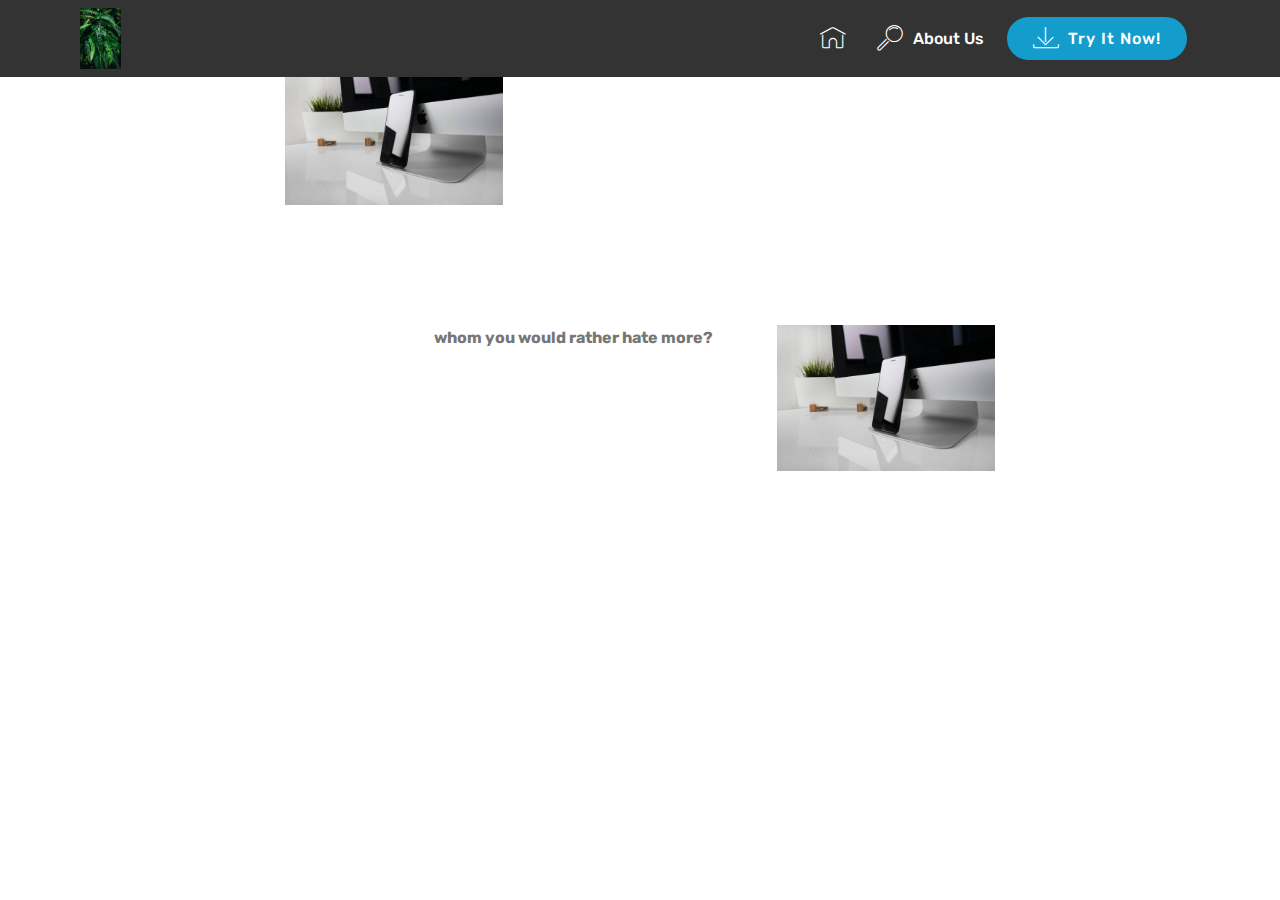
==== page1.html @ 234a2d80 "ljh" ====
<!DOCTYPE html>
<html >
<head>
  <!-- Site made with Mobirise Website Builder v4.7.2, https://mobirise.com -->
  <meta charset="UTF-8">
  <meta http-equiv="X-UA-Compatible" content="IE=edge">
  <meta name="generator" content="Mobirise v4.7.2, mobirise.com">
  <meta name="viewport" content="width=device-width, initial-scale=1, minimum-scale=1">
  <link rel="shortcut icon" href="assets/images/logo2.png" type="image/x-icon">
  <meta name="description" content="Site Builder Description">
  <title>Articles</title>
  <link rel="stylesheet" href="assets/web/assets/mobirise-icons/mobirise-icons.css">
  <link rel="stylesheet" href="assets/tether/tether.min.css">
  <link rel="stylesheet" href="assets/bootstrap/css/bootstrap.min.css">
  <link rel="stylesheet" href="assets/bootstrap/css/bootstrap-grid.min.css">
  <link rel="stylesheet" href="assets/bootstrap/css/bootstrap-reboot.min.css">
  <link rel="stylesheet" href="assets/dropdown/css/style.css">
  <link rel="stylesheet" href="assets/theme/css/style.css">
  <link rel="stylesheet" href="assets/mobirise/css/mbr-additional.css" type="text/css">
  
  
  
</head>
<body>
  <section class="menu cid-qRSPcyghIO" once="menu" id="menu1-l">

    

    <nav class="navbar navbar-expand beta-menu navbar-dropdown align-items-center navbar-fixed-top navbar-toggleable-sm">
        <button class="navbar-toggler navbar-toggler-right" type="button" data-toggle="collapse" data-target="#navbarSupportedContent" aria-controls="navbarSupportedContent" aria-expanded="false" aria-label="Toggle navigation">
            <div class="hamburger">
                <span></span>
                <span></span>
                <span></span>
                <span></span>
            </div>
        </button>
        <div class="menu-logo">
            <div class="navbar-brand">
                <span class="navbar-logo">
                    <a href="index.html">
                         <img src="assets/images/mbr-122x183.jpg" alt="Mobirise" title="" style="height: 3.8rem;">
                    </a>
                </span>
                <span class="navbar-caption-wrap"><a class="navbar-caption text-white display-4" href="https://mobirise.com"></a></span>
            </div>
        </div>
        <div class="collapse navbar-collapse" id="navbarSupportedContent">
            <ul class="navbar-nav nav-dropdown" data-app-modern-menu="true"><li class="nav-item">
                    <a class="nav-link link text-white display-4" href="https://mobirise.com">
                        <span class="mbri-home mbr-iconfont mbr-iconfont-btn"></span></a>
                </li>
                <li class="nav-item">
                    <a class="nav-link link text-white display-4" href="https://mobirise.com">
                        <span class="mbri-search mbr-iconfont mbr-iconfont-btn"></span>
                        About Us
                    </a>
                </li></ul>
            <div class="navbar-buttons mbr-section-btn"><a class="btn btn-sm btn-primary display-4" href="https://mobirise.com">
                    <span class="mbri-save mbr-iconfont mbr-iconfont-btn "></span>
                    Try It Now!
                </a></div>
        </div>
    </nav>
</section>

<section class="engine"><a href="https://mobirise.me/j">website templates</a></section><section class="mbr-section content6 cid-qRWNiUlGW6" id="content6-o">
    
     
    
    <div class="container">
        <div class="media-container-row">
            <div class="col-12 col-md-8">
                <div class="media-container-row">
                    <div class="mbr-figure" style="width: 60%;">
                      <img src="assets/images/01.jpg" alt="Mobirise">  
                    </div>
                    <div class="media-content">
                        <div class="mbr-section-text">
                            <p class="mbr-text mb-0 mbr-fonts-style display-7"></p>
                        </div>
                    </div>
                </div>
            </div>
        </div>
    </div>
</section>

<section class="mbr-section content7 cid-qRWNzoYTnp" id="content7-p">
          
    

    <div class="container">
        <div class="media-container-row">
            <div class="col-12 col-md-8">
                <div class="media-container-row">
                    <div class="media-content">
                        <div class="mbr-section-text">
                            <p class="mbr-text align-right mb-0 mbr-fonts-style display-7"><strong>whom you would rather hate more?</strong></p>
                        </div>
                    </div>
                    <div class="mbr-figure" style="width: 60%;">
                     <img src="assets/images/011.jpg" alt="Mobirise" title="">  
                    </div>
                </div>
            </div>
        </div>
    </div>
</section>


  <script src="assets/web/assets/jquery/jquery.min.js"></script>
  <script src="assets/popper/popper.min.js"></script>
  <script src="assets/tether/tether.min.js"></script>
  <script src="assets/bootstrap/js/bootstrap.min.js"></script>
  <script src="assets/smoothscroll/smooth-scroll.js"></script>
  <script src="assets/dropdown/js/script.min.js"></script>
  <script src="assets/touchswipe/jquery.touch-swipe.min.js"></script>
  <script src="assets/theme/js/script.js"></script>
  
  
</body>
</html>
---- assets/web/assets/mobirise-icons/mobirise-icons.css ----
@font-face {
  font-family: 'MobiriseIcons';
  src:  url('mobirise-icons.eot?spat4u');
  src:  url('mobirise-icons.eot?spat4u#iefix') format('embedded-opentype'),
    url('mobirise-icons.ttf?spat4u') format('truetype'),
    url('mobirise-icons.woff?spat4u') format('woff'),
    url('mobirise-icons.svg?spat4u#MobiriseIcons') format('svg');
  font-weight: normal;
  font-style: normal;
}

[class^="mbri-"], [class*=" mbri-"] {
  /* use !important to prevent issues with browser extensions that change fonts */
  font-family: MobiriseIcons !important;
  speak: none;
  font-style: normal;
  font-weight: normal;
  font-variant: normal;
  text-transform: none;
  line-height: 1;

  /* Better Font Rendering =========== */
  -webkit-font-smoothing: antialiased;
  -moz-osx-font-smoothing: grayscale;
}

.mbri-add-submenu:before {
  content: "\e900";
}
.mbri-alert:before {
  content: "\e901";
}
.mbri-align-center:before {
  content: "\e902";
}
.mbri-align-justify:before {
  content: "\e903";
}
.mbri-align-left:before {
  content: "\e904";
}
.mbri-align-right:before {
  content: "\e905";
}
.mbri-android:before {
  content: "\e906";
}
.mbri-apple:before {
  content: "\e907";
}
.mbri-arrow-down:before {
  content: "\e908";
}
.mbri-arrow-next:before {
  content: "\e909";
}
.mbri-arrow-prev:before {
  content: "\e90a";
}
.mbri-arrow-up:before {
  content: "\e90b";
}
.mbri-bold:before {
  content: "\e90c";
}
.mbri-bookmark:before {
  content: "\e90d";
}
.mbri-bootstrap:before {
  content: "\e90e";
}
.mbri-briefcase:before {
  content: "\e90f";
}
.mbri-browse:before {
  content: "\e910";
}
.mbri-bulleted-list:before {
  content: "\e911";
}
.mbri-calendar:before {
  content: "\e912";
}
.mbri-camera:before {
  content: "\e913";
}
.mbri-cart-add:before {
  content: "\e914";
}
.mbri-cart-full:before {
  content: "\e915";
}
.mbri-cash:before {
  content: "\e916";
}
.mbri-change-style:before {
  content: "\e917";
}
.mbri-chat:before {
  content: "\e918";
}
.mbri-clock:before {
  content: "\e919";
}
.mbri-close:before {
  content: "\e91a";
}
.mbri-cloud:before {
  content: "\e91b";
}
.mbri-code:before {
  content: "\e91c";
}
.mbri-contact-form:before {
  content: "\e91d";
}
.mbri-credit-card:before {
  content: "\e91e";
}
.mbri-cursor-click:before {
  content: "\e91f";
}
.mbri-cust-feedback:before {
  content: "\e920";
}
.mbri-database:before {
  content: "\e921";
}
.mbri-delivery:before {
  content: "\e922";
}
.mbri-desktop:before {
  content: "\e923";
}
.mbri-devices:before {
  content: "\e924";
}
.mbri-down:before {
  content: "\e925";
}
.mbri-download:before {
  content: "\e989";
}
.mbri-drag-n-drop:before {
  content: "\e927";
}
.mbri-drag-n-drop2:before {
  content: "\e928";
}
.mbri-edit:before {
  content: "\e929";
}
.mbri-edit2:before {
  content: "\e92a";
}
.mbri-error:before {
  content: "\e92b";
}
.mbri-extension:before {
  content: "\e92c";
}
.mbri-features:before {
  content: "\e92d";
}
.mbri-file:before {
  content: "\e92e";
}
.mbri-flag:before {
  content: "\e92f";
}
.mbri-folder:before {
  content: "\e930";
}
.mbri-gift:before {
  content: "\e931";
}
.mbri-github:before {
  content: "\e932";
}
.mbri-globe:before {
  content: "\e933";
}
.mbri-globe-2:before {
  content: "\e934";
}
.mbri-growing-chart:before {
  content: "\e935";
}
.mbri-hearth:before {
  content: "\e936";
}
.mbri-help:before {
  content: "\e937";
}
.mbri-home:before {
  content: "\e938";
}
.mbri-hot-cup:before {
  content: "\e939";
}
.mbri-idea:before {
  content: "\e93a";
}
.mbri-image-gallery:before {
  content: "\e93b";
}
.mbri-image-slider:before {
  content: "\e93c";
}
.mbri-info:before {
  content: "\e93d";
}
.mbri-italic:before {
  content: "\e93e";
}
.mbri-key:before {
  content: "\e93f";
}
.mbri-laptop:before {
  content: "\e940";
}
.mbri-layers:before {
  content: "\e941";
}
.mbri-left-right:before {
  content: "\e942";
}
.mbri-left:before {
  content: "\e943";
}
.mbri-letter:before {
  content: "\e944";
}
.mbri-like:before {
  content: "\e945";
}
.mbri-link:before {
  content: "\e946";
}
.mbri-lock:before {
  content: "\e947";
}
.mbri-login:before {
  content: "\e948";
}
.mbri-logout:before {
  content: "\e949";
}
.mbri-magic-stick:before {
  content: "\e94a";
}
.mbri-map-pin:before {
  content: "\e94b";
}
.mbri-menu:before {
  content: "\e94c";
}
.mbri-mobile:before {
  content: "\e94d";
}
.mbri-mobile2:before {
  content: "\e94e";
}
.mbri-mobirise:before {
  content: "\e94f";
}
.mbri-more-horizontal:before {
  content: "\e950";
}
.mbri-more-vertical:before {
  content: "\e951";
}
.mbri-music:before {
  content: "\e952";
}
.mbri-new-file:before {
  content: "\e953";
}
.mbri-numbered-list:before {
  content: "\e954";
}
.mbri-opened-folder:before {
  content: "\e955";
}
.mbri-pages:before {
  content: "\e956";
}
.mbri-paper-plane:before {
  content: "\e957";
}
.mbri-paperclip:before {
  content: "\e958";
}
.mbri-photo:before {
  content: "\e959";
}
.mbri-photos:before {
  content: "\e95a";
}
.mbri-pin:before {
  content: "\e95b";
}
.mbri-play:before {
  content: "\e95c";
}
.mbri-plus:before {
  content: "\e95d";
}
.mbri-preview:before {
  content: "\e95e";
}
.mbri-print:before {
  content: "\e95f";
}
.mbri-protect:before {
  content: "\e960";
}
.mbri-question:before {
  content: "\e961";
}
.mbri-quote-left:before {
  content: "\e962";
}
.mbri-quote-right:before {
  content: "\e963";
}
.mbri-refresh:before {
  content: "\e964";
}
.mbri-responsive:before {
  content: "\e965";
}
.mbri-right:before {
  content: "\e966";
}
.mbri-rocket:before {
  content: "\e967";
}
.mbri-sad-face:before {
  content: "\e968";
}
.mbri-sale:before {
  content: "\e969";
}
.mbri-save:before {
  content: "\e96a";
}
.mbri-search:before {
  content: "\e96b";
}
.mbri-setting:before {
  content: "\e96c";
}
.mbri-setting2:before {
  content: "\e96d";
}
.mbri-setting3:before {
  content: "\e96e";
}
.mbri-share:before {
  content: "\e96f";
}
.mbri-shopping-bag:before {
  content: "\e970";
}
.mbri-shopping-basket:before {
  content: "\e971";
}
.mbri-shopping-cart:before {
  content: "\e972";
}
.mbri-sites:before {
  content: "\e973";
}
.mbri-smile-face:before {
  content: "\e974";
}
.mbri-speed:before {
  content: "\e975";
}
.mbri-star:before {
  content: "\e976";
}
.mbri-success:before {
  content: "\e977";
}
.mbri-sun:before {
  content: "\e978";
}
.mbri-sun2:before {
  content: "\e979";
}
.mbri-tablet:before {
  content: "\e97a";
}
.mbri-tablet-vertical:before {
  content: "\e97b";
}
.mbri-target:before {
  content: "\e97c";
}
.mbri-timer:before {
  content: "\e97d";
}
.mbri-to-ftp:before {
  content: "\e97e";
}
.mbri-to-local-drive:before {
  content: "\e97f";
}
.mbri-touch-swipe:before {
  content: "\e980";
}
.mbri-touch:before {
  content: "\e981";
}
.mbri-trash:before {
  content: "\e982";
}
.mbri-underline:before {
  content: "\e983";
}
.mbri-unlink:before {
  content: "\e984";
}
.mbri-unlock:before {
  content: "\e985";
}
.mbri-up-down:before {
  content: "\e986";
}
.mbri-up:before {
  content: "\e987";
}
.mbri-update:before {
  content: "\e988";
}
.mbri-upload:before {
 content: "\e926"; 
}
.mbri-user:before {
  content: "\e98a";
}
.mbri-user2:before {
  content: "\e98b";
}
.mbri-users:before {
  content: "\e98c";
}
.mbri-video:before {
  content: "\e98d";
}
.mbri-video-play:before {
  content: "\e98e";
}
.mbri-watch:before {
  content: "\e98f";
}
.mbri-website-theme:before {
  content: "\e990";
}
.mbri-wifi:before {
  content: "\e991";
}
.mbri-windows:before {
  content: "\e992";
}
.mbri-zoom-out:before {
  content: "\e993";
}
.mbri-redo:before {
  content: "\e994";
}
.mbri-undo:before {
  content: "\e995";
}
---- assets/dropdown/css/style.css ----
.navbar-dropdown {
  left: 0;
  padding: 0;
  position: absolute;
  right: 0;
  top: 0;
  transition: all 0.45s ease;
  z-index: 1030;
  background: #282828; }
  .navbar-dropdown .navbar-logo {
    margin-right: 0.8rem;
    transition: margin 0.3s ease-in-out;
    vertical-align: middle; }
    .navbar-dropdown .navbar-logo img {
      height: 3.125rem;
      transition: all 0.3s ease-in-out; }
    .navbar-dropdown .navbar-logo.mbr-iconfont {
      font-size: 3.125rem;
      line-height: 3.125rem; }
  .navbar-dropdown .navbar-caption {
    font-weight: 700;
    white-space: normal;
    vertical-align: -4px;
    line-height: 3.125rem !important; }
    .navbar-dropdown .navbar-caption, .navbar-dropdown .navbar-caption:hover {
      color: inherit;
      text-decoration: none; }
  .navbar-dropdown .mbr-iconfont + .navbar-caption {
    vertical-align: -1px; }
  .navbar-dropdown.navbar-fixed-top {
    position: fixed; }
  .navbar-dropdown .navbar-brand span {
    vertical-align: -4px; }
  .navbar-dropdown.bg-color.transparent {
    background: none; }
  .navbar-dropdown.navbar-short .navbar-brand {
    padding: 0.625rem 0; }
    .navbar-dropdown.navbar-short .navbar-brand span {
      vertical-align: -1px; }
  .navbar-dropdown.navbar-short .navbar-caption {
    line-height: 2.375rem !important;
    vertical-align: -2px; }
  .navbar-dropdown.navbar-short .navbar-logo {
    margin-right: 0.5rem; }
    .navbar-dropdown.navbar-short .navbar-logo img {
      height: 2.375rem; }
    .navbar-dropdown.navbar-short .navbar-logo.mbr-iconfont {
      font-size: 2.375rem;
      line-height: 2.375rem; }
  .navbar-dropdown.navbar-short .mbr-table-cell {
    height: 3.625rem; }
  .navbar-dropdown .navbar-close {
    left: 0.6875rem;
    position: fixed;
    top: 0.75rem;
    z-index: 1000; }
  .navbar-dropdown .hamburger-icon {
    content: "";
    display: inline-block;
    vertical-align: middle;
    width: 16px;
    -webkit-box-shadow: 0 -6px 0 1px #282828,0 0 0 1px #282828,0 6px 0 1px #282828;
    -moz-box-shadow: 0 -6px 0 1px #282828,0 0 0 1px #282828,0 6px 0 1px #282828;
    box-shadow: 0 -6px 0 1px #282828,0 0 0 1px #282828,0 6px 0 1px #282828; }

.dropdown-menu .dropdown-toggle[data-toggle="dropdown-submenu"]::after {
  border-bottom: 0.35em solid transparent;
  border-left: 0.35em solid;
  border-right: 0;
  border-top: 0.35em solid transparent;
  margin-left: 0.3rem; }

.dropdown-menu .dropdown-item:focus {
  outline: 0; }

.nav-dropdown {
  font-size: 0.75rem;
  font-weight: 500;
  height: auto !important; }
  .nav-dropdown .nav-btn {
    padding-left: 1rem; }
  .nav-dropdown .link {
    margin: .667em 1.667em;
    font-weight: 500;
    padding: 0;
    transition: color .2s ease-in-out; }
    .nav-dropdown .link.dropdown-toggle {
      margin-right: 2.583em; }
      .nav-dropdown .link.dropdown-toggle::after {
        margin-left: .25rem;
        border-top: 0.35em solid;
        border-right: 0.35em solid transparent;
        border-left: 0.35em solid transparent;
        border-bottom: 0; }
      .nav-dropdown .link.dropdown-toggle[aria-expanded="true"] {
        margin: 0;
        padding: 0.667em 3.263em  0.667em 1.667em; }
  .nav-dropdown .link::after,
  .nav-dropdown .dropdown-item::after {
    color: inherit; }
  .nav-dropdown .btn {
    font-size: 0.75rem;
    font-weight: 700;
    letter-spacing: 0;
    margin-bottom: 0;
    padding-left: 1.25rem;
    padding-right: 1.25rem; }
  .nav-dropdown .dropdown-menu {
    border-radius: 0;
    border: 0;
    left: 0;
    margin: 0;
    padding-bottom: 1.25rem;
    padding-top: 1.25rem;
    position: relative; }
  .nav-dropdown .dropdown-submenu {
    margin-left: 0.125rem;
    top: 0; }
  .nav-dropdown .dropdown-item {
    font-weight: 500;
    line-height: 2;
    padding: 0.3846em 4.615em 0.3846em 1.5385em;
    position: relative;
    transition: color .2s ease-in-out, background-color .2s ease-in-out; }
    .nav-dropdown .dropdown-item::after {
      margin-top: -0.3077em;
      position: absolute;
      right: 1.1538em;
      top: 50%; }
    .nav-dropdown .dropdown-item:focus, .nav-dropdown .dropdown-item:hover {
      background: none; }

@media (max-width: 767px) {
  .nav-dropdown.navbar-toggleable-sm {
    bottom: 0;
    display: none;
    left: 0;
    overflow-x: hidden;
    position: fixed;
    top: 0;
    transform: translateX(-100%);
    -ms-transform: translateX(-100%);
    -webkit-transform: translateX(-100%);
    width: 18.75rem;
    z-index: 999; } }
.nav-dropdown.navbar-toggleable-xl {
  bottom: 0;
  display: none;
  left: 0;
  overflow-x: hidden;
  position: fixed;
  top: 0;
  transform: translateX(-100%);
  -ms-transform: translateX(-100%);
  -webkit-transform: translateX(-100%);
  width: 18.75rem;
  z-index: 999; }

.nav-dropdown-sm {
  display: block !important;
  overflow-x: hidden;
  overflow: auto;
  padding-top: 3.875rem; }
  .nav-dropdown-sm::after {
    content: "";
    display: block;
    height: 3rem;
    width: 100%; }
  .nav-dropdown-sm.collapse.in ~ .navbar-close {
    display: block !important; }
  .nav-dropdown-sm.collapsing, .nav-dropdown-sm.collapse.in {
    transform: translateX(0);
    -ms-transform: translateX(0);
    -webkit-transform: translateX(0);
    transition: all 0.25s ease-out;
    -webkit-transition: all 0.25s ease-out;
    background: #282828; }
  .nav-dropdown-sm.collapsing[aria-expanded="false"] {
    transform: translateX(-100%);
    -ms-transform: translateX(-100%);
    -webkit-transform: translateX(-100%); }
  .nav-dropdown-sm .nav-item {
    display: block;
    margin-left: 0 !important;
    padding-left: 0; }
  .nav-dropdown-sm .link,
  .nav-dropdown-sm .dropdown-item {
    border-top: 1px dotted rgba(255, 255, 255, 0.1);
    font-size: 0.8125rem;
    line-height: 1.6;
    margin: 0 !important;
    padding: 0.875rem 2.4rem 0.875rem 1.5625rem !important;
    position: relative;
    white-space: normal; }
    .nav-dropdown-sm .link:focus, .nav-dropdown-sm .link:hover,
    .nav-dropdown-sm .dropdown-item:focus,
    .nav-dropdown-sm .dropdown-item:hover {
      background: rgba(0, 0, 0, 0.2) !important;
      color: #c0a375; }
  .nav-dropdown-sm .nav-btn {
    position: relative;
    padding: 1.5625rem 1.5625rem 0 1.5625rem; }
    .nav-dropdown-sm .nav-btn::before {
      border-top: 1px dotted rgba(255, 255, 255, 0.1);
      content: "";
      left: 0;
      position: absolute;
      top: 0;
      width: 100%; }
    .nav-dropdown-sm .nav-btn + .nav-btn {
      padding-top: 0.625rem; }
      .nav-dropdown-sm .nav-btn + .nav-btn::before {
        display: none; }
  .nav-dropdown-sm .btn {
    padding: 0.625rem 0; }
  .nav-dropdown-sm .dropdown-toggle[data-toggle="dropdown-submenu"]::after {
    margin-left: .25rem;
    border-top: 0.35em solid;
    border-right: 0.35em solid transparent;
    border-left: 0.35em solid transparent;
    border-bottom: 0; }
  .nav-dropdown-sm .dropdown-toggle[data-toggle="dropdown-submenu"][aria-expanded="true"]::after {
    border-top: 0;
    border-right: 0.35em solid transparent;
    border-left: 0.35em solid transparent;
    border-bottom: 0.35em solid; }
  .nav-dropdown-sm .dropdown-menu {
    margin: 0;
    padding: 0;
    position: relative;
    top: 0;
    left: 0;
    width: 100%;
    border: 0;
    float: none;
    border-radius: 0;
    background: none; }
  .nav-dropdown-sm .dropdown-submenu {
    left: 100%;
    margin-left: 0.125rem;
    margin-top: -1.25rem;
    top: 0; }

.navbar-toggleable-sm .nav-dropdown .dropdown-menu {
  position: absolute; }

.navbar-toggleable-sm .nav-dropdown .dropdown-submenu {
  left: 100%;
  margin-left: 0.125rem;
  margin-top: -1.25rem;
  top: 0; }

.navbar-toggleable-sm.opened .nav-dropdown .dropdown-menu {
  position: relative; }

.navbar-toggleable-sm.opened .nav-dropdown .dropdown-submenu {
  left: 0;
  margin-left: 00rem;
  margin-top: 0rem;
  top: 0; }

.is-builder .nav-dropdown.collapsing {
  transition: none !important; }

/*# sourceMappingURL=style.css.map */
---- assets/theme/css/style.css ----
/*!
 * Mobirise v4 theme (https://mobirise.com/)
 * Copyright 2017 Mobirise
 */
section {
  background-color: #eeeeee; }

section,
.container,
.container-fluid {
  position: relative;
  word-wrap: break-word; }

a.mbr-iconfont:hover {
  text-decoration: none; }

.article .lead p, .article .lead ul, .article .lead ol, .article .lead pre, .article .lead blockquote {
  margin-bottom: 0; }

a {
  font-style: normal;
  font-weight: 400;
  cursor: pointer; }
  a, a:hover {
    text-decoration: none; }

figure {
  margin-bottom: 0; }

body {
  color: #232323; }

h1, h2, h3, h4, h5, h6,
.h1, .h2, .h3, .h4, .h5, .h6,
.display-1, .display-2, .display-3, .display-4 {
  line-height: 1;
  word-break: break-word;
  word-wrap: break-word; }

b, strong {
  font-weight: bold; }

blockquote {
  padding: 10px 0 10px 20px;
  position: relative;
  border-left: 2px solid;
  border-color: #ff3366; }

input:-webkit-autofill, input:-webkit-autofill:hover, input:-webkit-autofill:focus, input:-webkit-autofill:active {
  transition-delay: 9999s;
  transition-property: background-color, color; }

textarea[type="hidden"] {
  display: none; }

body {
  position: relative; }

section {
  background-position: 50% 50%;
  background-repeat: no-repeat;
  background-size: cover; }
  section .mbr-background-video,
  section .mbr-background-video-preview {
    position: absolute;
    bottom: 0;
    left: 0;
    right: 0;
    top: 0; }

.hidden {
  visibility: hidden; }

.mbr-z-index20 {
  z-index: 20; }

/*! Base colors */
.mbr-white {
  color: #ffffff; }

.mbr-black {
  color: #000000; }

.mbr-bg-white {
  background-color: #ffffff; }

.mbr-bg-black {
  background-color: #000000; }

/*! Text-aligns */
.align-left {
  text-align: left; }

.align-center {
  text-align: center; }

.align-right {
  text-align: right; }

@media (max-width: 767px) {
  .align-left, .align-center, .align-right, .mbr-section-btn, .mbr-section-title {
    text-align: center; } }
/*! Font-weight  */
.mbr-light {
  font-weight: 300; }

.mbr-regular {
  font-weight: 400; }

.mbr-semibold {
  font-weight: 500; }

.mbr-bold {
  font-weight: 700; }

/*! Media  */
.media-size-item {
  -webkit-flex: 1 1 auto;
  -moz-flex: 1 1 auto;
  -ms-flex: 1 1 auto;
  -o-flex: 1 1 auto;
  flex: 1 1 auto; }

.media-content {
  -webkit-flex-basis: 100%;
  flex-basis: 100%; }

.media-container-row {
  display: -ms-flexbox;
  display: -webkit-flex;
  display: flex;
  -webkit-flex-direction: row;
  -ms-flex-direction: row;
  flex-direction: row;
  -webkit-flex-wrap: wrap;
  -ms-flex-wrap: wrap;
  flex-wrap: wrap;
  -webkit-justify-content: center;
  -ms-flex-pack: center;
  justify-content: center;
  -webkit-align-content: center;
  -ms-flex-line-pack: center;
  align-content: center;
  -webkit-align-items: start;
  -ms-flex-align: start;
  align-items: start; }
  .media-container-row .media-size-item {
    width: 400px; }

.media-container-column {
  display: -ms-flexbox;
  display: -webkit-flex;
  display: flex;
  -webkit-flex-direction: column;
  -ms-flex-direction: column;
  flex-direction: column;
  -webkit-flex-wrap: wrap;
  -ms-flex-wrap: wrap;
  flex-wrap: wrap;
  -webkit-justify-content: center;
  -ms-flex-pack: center;
  justify-content: center;
  -webkit-align-content: center;
  -ms-flex-line-pack: center;
  align-content: center;
  -webkit-align-items: stretch;
  -ms-flex-align: stretch;
  align-items: stretch; }
  .media-container-column > * {
    width: 100%; }

@media (min-width: 992px) {
  .media-container-row {
    -webkit-flex-wrap: nowrap;
    -ms-flex-wrap: nowrap;
    flex-wrap: nowrap; } }
figure {
  overflow: hidden; }

figure[mbr-media-size] {
  transition: width 0.1s; }

.mbr-figure img, .mbr-figure iframe {
  display: block;
  width: 100%; }

.card {
  background-color: transparent;
  border: none; }

.card-img {
  text-align: center;
  flex-shrink: 0; }

.media {
  max-width: 100%;
  margin: 0 auto; }

.mbr-figure {
  -ms-flex-item-align: center;
  -ms-grid-row-align: center;
  -webkit-align-self: center;
  align-self: center; }

.media-container > div {
  max-width: 100%; }

.mbr-figure img, .card-img img {
  width: 100%; }

@media (max-width: 991px) {
  .media-size-item {
    width: auto !important; }

  .media {
    width: auto; }

  .mbr-figure {
    width: 100% !important; } }
/*! Buttons */
.mbr-section-btn {
  margin-left: -.25rem;
  margin-right: -.25rem;
  font-size: 0; }

nav .mbr-section-btn {
  margin-left: 0rem;
  margin-right: 0rem; }

/*! Btn icon margin */
.btn .mbr-iconfont, .btn.btn-sm .mbr-iconfont {
  cursor: pointer;
  margin-right: 0.5rem; }

.btn.btn-md .mbr-iconfont, .btn.btn-md .mbr-iconfont {
  margin-right: 0.8rem; }

.mbr-regular {
  font-weight: 400; }

.mbr-semibold {
  font-weight: 500; }

.mbr-bold {
  font-weight: 700; }

[type="submit"] {
  -webkit-appearance: none; }

/*! Full-screen */
.mbr-fullscreen .mbr-overlay {
  min-height: 100vh; }

.mbr-fullscreen {
  display: flex;
  display: -webkit-flex;
  display: -moz-flex;
  display: -ms-flex;
  display: -o-flex;
  align-items: center;
  -webkit-align-items: center;
  min-height: 100vh;
  padding-top: 3rem;
  padding-bottom: 3rem; }

/*! Map */
.map {
  height: 25rem;
  position: relative; }
  .map iframe {
    width: 100%;
    height: 100%; }

/* Form */
.form-asterisk {
  font-family: initial;
  position: absolute;
  top: -2px;
  font-weight: normal; }

/*! Scroll to top arrow */
.mbr-arrow-up {
  bottom: 25px;
  right: 90px;
  position: fixed;
  text-align: right;
  z-index: 5000;
  color: #ffffff;
  font-size: 32px;
  transform: rotate(180deg);
  -webkit-transform: rotate(180deg); }

.mbr-arrow-up a {
  background: rgba(0, 0, 0, 0.2);
  border-radius: 3px;
  color: #fff;
  display: inline-block;
  height: 60px;
  width: 60px;
  outline-style: none !important;
  position: relative;
  text-decoration: none;
  transition: all .3s ease-in-out;
  cursor: pointer;
  text-align: center; }
  .mbr-arrow-up a:hover {
    background-color: rgba(0, 0, 0, 0.4); }
  .mbr-arrow-up a i {
    line-height: 60px; }

.mbr-arrow-up-icon {
  display: block;
  color: #fff; }

.mbr-arrow-up-icon::before {
  content: "\203a";
  display: inline-block;
  font-family: serif;
  font-size: 32px;
  line-height: 1;
  font-style: normal;
  position: relative;
  top: 6px;
  left: -4px;
  -webkit-transform: rotate(-90deg);
  transform: rotate(-90deg); }

/*! Arrow Down */
.mbr-arrow {
  position: absolute;
  bottom: 45px;
  left: 50%;
  width: 60px;
  height: 60px;
  cursor: pointer;
  background-color: rgba(80, 80, 80, 0.5);
  border-radius: 50%;
  -webkit-transform: translateX(-50%);
  transform: translateX(-50%); }
  .mbr-arrow > a {
    display: inline-block;
    text-decoration: none;
    outline-style: none;
    -webkit-animation: arrowdown 1.7s ease-in-out infinite;
    animation: arrowdown 1.7s ease-in-out infinite; }
    .mbr-arrow > a > i {
      position: absolute;
      top: -2px;
      left: 15px;
      font-size: 2rem; }

@keyframes arrowdown {
  0% {
    transform: translateY(0px);
    -webkit-transform: translateY(0px); }
  50% {
    transform: translateY(-5px);
    -webkit-transform: translateY(-5px); }
  100% {
    transform: translateY(0px);
    -webkit-transform: translateY(0px); } }
@-webkit-keyframes arrowdown {
  0% {
    transform: translateY(0px);
    -webkit-transform: translateY(0px); }
  50% {
    transform: translateY(-5px);
    -webkit-transform: translateY(-5px); }
  100% {
    transform: translateY(0px);
    -webkit-transform: translateY(0px); } }
@media (max-width: 500px) {
  .mbr-arrow-up {
    left: 50%;
    right: auto;
    transform: translateX(-50%) rotate(180deg);
    -webkit-transform: translateX(-50%) rotate(180deg); } }
/*Gradients animation*/
@keyframes gradient-animation {
  from {
    background-position: 0% 100%;
    animation-timing-function: ease-in-out; }
  to {
    background-position: 100% 0%;
    animation-timing-function: ease-in-out; } }
@-webkit-keyframes gradient-animation {
  from {
    background-position: 0% 100%;
    animation-timing-function: ease-in-out; }
  to {
    background-position: 100% 0%;
    animation-timing-function: ease-in-out; } }
.bg-gradient {
  background-size: 200% 200%;
  animation: gradient-animation 5s infinite alternate;
  -webkit-animation: gradient-animation 5s infinite alternate; }

.menu .navbar-brand {
  display: -webkit-flex; }
  .menu .navbar-brand span {
    display: flex;
    display: -webkit-flex; }
  .menu .navbar-brand .navbar-caption-wrap {
    display: -webkit-flex; }
  .menu .navbar-brand .navbar-logo img {
    display: -webkit-flex; }
@media (min-width: 768px) and (max-width: 991px) {
  .menu .navbar-toggleable-sm .navbar-nav {
    display: -webkit-box;
    display: -webkit-flex;
    display: -ms-flexbox; } }
@media (min-width: 992px) {
  .menu .navbar-nav.nav-dropdown {
    display: -webkit-flex; }
  .menu .navbar-toggleable-sm .navbar-collapse {
    display: -webkit-flex !important; } }

/*# sourceMappingURL=style.css.map */
.engine {
	position: absolute;
	text-indent: -2400px;
	text-align: center;
	padding: 0;
	top: 0;
	left: -2400px;
}
---- assets/mobirise/css/mbr-additional.css ----
@import url(https://fonts.googleapis.com/css?family=Rubik:300,300i,400,400i,500,500i,700,700i,900,900i);





body {
  font-style: normal;
  line-height: 1.5;
}
.mbr-section-title {
  font-style: normal;
  line-height: 1.2;
}
.mbr-section-subtitle {
  line-height: 1.3;
}
.mbr-text {
  font-style: normal;
  line-height: 1.6;
}
.display-1 {
  font-family: 'Rubik', sans-serif;
  font-size: 4.25rem;
}
.display-1 > .mbr-iconfont {
  font-size: 6.8rem;
}
.display-2 {
  font-family: 'Rubik', sans-serif;
  font-size: 3rem;
}
.display-2 > .mbr-iconfont {
  font-size: 4.8rem;
}
.display-4 {
  font-family: 'Rubik', sans-serif;
  font-size: 1rem;
}
.display-4 > .mbr-iconfont {
  font-size: 1.6rem;
}
.display-5 {
  font-family: 'Rubik', sans-serif;
  font-size: 1.5rem;
}
.display-5 > .mbr-iconfont {
  font-size: 2.4rem;
}
.display-7 {
  font-family: 'Rubik', sans-serif;
  font-size: 1rem;
}
.display-7 > .mbr-iconfont {
  font-size: 1.6rem;
}
/* ---- Fluid typography for mobile devices ---- */
/* 1.4 - font scale ratio ( bootstrap == 1.42857 ) */
/* 100vw - current viewport width */
/* (48 - 20)  48 == 48rem == 768px, 20 == 20rem == 320px(minimal supported viewport) */
/* 0.65 - min scale variable, may vary */
@media (max-width: 768px) {
  .display-1 {
    font-size: 3.4rem;
    font-size: calc( 2.1374999999999997rem + (4.25 - 2.1374999999999997) * ((100vw - 20rem) / (48 - 20)));
    line-height: calc( 1.4 * (2.1374999999999997rem + (4.25 - 2.1374999999999997) * ((100vw - 20rem) / (48 - 20))));
  }
  .display-2 {
    font-size: 2.4rem;
    font-size: calc( 1.7rem + (3 - 1.7) * ((100vw - 20rem) / (48 - 20)));
    line-height: calc( 1.4 * (1.7rem + (3 - 1.7) * ((100vw - 20rem) / (48 - 20))));
  }
  .display-4 {
    font-size: 0.8rem;
    font-size: calc( 1rem + (1 - 1) * ((100vw - 20rem) / (48 - 20)));
    line-height: calc( 1.4 * (1rem + (1 - 1) * ((100vw - 20rem) / (48 - 20))));
  }
  .display-5 {
    font-size: 1.2rem;
    font-size: calc( 1.175rem + (1.5 - 1.175) * ((100vw - 20rem) / (48 - 20)));
    line-height: calc( 1.4 * (1.175rem + (1.5 - 1.175) * ((100vw - 20rem) / (48 - 20))));
  }
}
/* Buttons */
.btn {
  font-weight: 500;
  border-width: 2px;
  font-style: normal;
  letter-spacing: 1px;
  margin: .4rem .8rem;
  white-space: normal;
  -webkit-transition: all 0.3s ease-in-out;
  -moz-transition: all 0.3s ease-in-out;
  transition: all 0.3s ease-in-out;
  padding: 1rem 3rem;
  border-radius: 3px;
  display: inline-flex;
  align-items: center;
  justify-content: center;
  word-break: break-word;
}
.btn-sm {
  font-weight: 500;
  letter-spacing: 1px;
  -webkit-transition: all 0.3s ease-in-out;
  -moz-transition: all 0.3s ease-in-out;
  transition: all 0.3s ease-in-out;
  padding: 0.6rem 1.5rem;
  border-radius: 3px;
}
.btn-md {
  font-weight: 500;
  letter-spacing: 1px;
  margin: .4rem .8rem !important;
  -webkit-transition: all 0.3s ease-in-out;
  -moz-transition: all 0.3s ease-in-out;
  transition: all 0.3s ease-in-out;
  padding: 1rem 3rem;
  border-radius: 3px;
}
.btn-lg {
  font-weight: 500;
  letter-spacing: 1px;
  margin: .4rem .8rem !important;
  -webkit-transition: all 0.3s ease-in-out;
  -moz-transition: all 0.3s ease-in-out;
  transition: all 0.3s ease-in-out;
  padding: 1.2rem 3.2rem;
  border-radius: 3px;
}
.bg-primary {
  background-color: #149dcc !important;
}
.bg-success {
  background-color: #f7ed4a !important;
}
.bg-info {
  background-color: #82786e !important;
}
.bg-warning {
  background-color: #879a9f !important;
}
.bg-danger {
  background-color: #b1a374 !important;
}
.btn-primary,
.btn-primary:active {
  background-color: #149dcc !important;
  border-color: #149dcc !important;
  color: #ffffff !important;
}
.btn-primary:hover,
.btn-primary:focus,
.btn-primary.focus,
.btn-primary.active {
  color: #ffffff !important;
  background-color: #0d6786 !important;
  border-color: #0d6786 !important;
}
.btn-primary.disabled,
.btn-primary:disabled {
  color: #ffffff !important;
  background-color: #0d6786 !important;
  border-color: #0d6786 !important;
}
.btn-secondary,
.btn-secondary:active {
  background-color: #ff3366 !important;
  border-color: #ff3366 !important;
  color: #ffffff !important;
}
.btn-secondary:hover,
.btn-secondary:focus,
.btn-secondary.focus,
.btn-secondary.active {
  color: #ffffff !important;
  background-color: #e50039 !important;
  border-color: #e50039 !important;
}
.btn-secondary.disabled,
.btn-secondary:disabled {
  color: #ffffff !important;
  background-color: #e50039 !important;
  border-color: #e50039 !important;
}
.btn-info,
.btn-info:active {
  background-color: #82786e !important;
  border-color: #82786e !important;
  color: #ffffff !important;
}
.btn-info:hover,
.btn-info:focus,
.btn-info.focus,
.btn-info.active {
  color: #ffffff !important;
  background-color: #59524b !important;
  border-color: #59524b !important;
}
.btn-info.disabled,
.btn-info:disabled {
  color: #ffffff !important;
  background-color: #59524b !important;
  border-color: #59524b !important;
}
.btn-success,
.btn-success:active {
  background-color: #f7ed4a !important;
  border-color: #f7ed4a !important;
  color: #3f3c03 !important;
}
.btn-success:hover,
.btn-success:focus,
.btn-success.focus,
.btn-success.active {
  color: #3f3c03 !important;
  background-color: #eadd0a !important;
  border-color: #eadd0a !important;
}
.btn-success.disabled,
.btn-success:disabled {
  color: #3f3c03 !important;
  background-color: #eadd0a !important;
  border-color: #eadd0a !important;
}
.btn-warning,
.btn-warning:active {
  background-color: #879a9f !important;
  border-color: #879a9f !important;
  color: #ffffff !important;
}
.btn-warning:hover,
.btn-warning:focus,
.btn-warning.focus,
.btn-warning.active {
  color: #ffffff !important;
  background-color: #617479 !important;
  border-color: #617479 !important;
}
.btn-warning.disabled,
.btn-warning:disabled {
  color: #ffffff !important;
  background-color: #617479 !important;
  border-color: #617479 !important;
}
.btn-danger,
.btn-danger:active {
  background-color: #b1a374 !important;
  border-color: #b1a374 !important;
  color: #ffffff !important;
}
.btn-danger:hover,
.btn-danger:focus,
.btn-danger.focus,
.btn-danger.active {
  color: #ffffff !important;
  background-color: #8b7d4e !important;
  border-color: #8b7d4e !important;
}
.btn-danger.disabled,
.btn-danger:disabled {
  color: #ffffff !important;
  background-color: #8b7d4e !important;
  border-color: #8b7d4e !important;
}
.btn-white {
  color: #333333 !important;
}
.btn-white,
.btn-white:active {
  background-color: #ffffff !important;
  border-color: #ffffff !important;
  color: #808080 !important;
}
.btn-white:hover,
.btn-white:focus,
.btn-white.focus,
.btn-white.active {
  color: #808080 !important;
  background-color: #d9d9d9 !important;
  border-color: #d9d9d9 !important;
}
.btn-white.disabled,
.btn-white:disabled {
  color: #808080 !important;
  background-color: #d9d9d9 !important;
  border-color: #d9d9d9 !important;
}
.btn-black,
.btn-black:active {
  background-color: #333333 !important;
  border-color: #333333 !important;
  color: #ffffff !important;
}
.btn-black:hover,
.btn-black:focus,
.btn-black.focus,
.btn-black.active {
  color: #ffffff !important;
  background-color: #0d0d0d !important;
  border-color: #0d0d0d !important;
}
.btn-black.disabled,
.btn-black:disabled {
  color: #ffffff !important;
  background-color: #0d0d0d !important;
  border-color: #0d0d0d !important;
}
.btn-primary-outline,
.btn-primary-outline:active {
  background: none;
  border-color: #0b566f;
  color: #0b566f;
}
.btn-primary-outline:hover,
.btn-primary-outline:focus,
.btn-primary-outline.focus,
.btn-primary-outline.active {
  color: #ffffff;
  background-color: #149dcc;
  border-color: #149dcc;
}
.btn-primary-outline.disabled,
.btn-primary-outline:disabled {
  color: #ffffff !important;
  background-color: #149dcc !important;
  border-color: #149dcc !important;
}
.btn-secondary-outline,
.btn-secondary-outline:active {
  background: none;
  border-color: #cc0033;
  color: #cc0033;
}
.btn-secondary-outline:hover,
.btn-secondary-outline:focus,
.btn-secondary-outline.focus,
.btn-secondary-outline.active {
  color: #ffffff;
  background-color: #ff3366;
  border-color: #ff3366;
}
.btn-secondary-outline.disabled,
.btn-secondary-outline:disabled {
  color: #ffffff !important;
  background-color: #ff3366 !important;
  border-color: #ff3366 !important;
}
.btn-info-outline,
.btn-info-outline:active {
  background: none;
  border-color: #4b453f;
  color: #4b453f;
}
.btn-info-outline:hover,
.btn-info-outline:focus,
.btn-info-outline.focus,
.btn-info-outline.active {
  color: #ffffff;
  background-color: #82786e;
  border-color: #82786e;
}
.btn-info-outline.disabled,
.btn-info-outline:disabled {
  color: #ffffff !important;
  background-color: #82786e !important;
  border-color: #82786e !important;
}
.btn-success-outline,
.btn-success-outline:active {
  background: none;
  border-color: #d2c609;
  color: #d2c609;
}
.btn-success-outline:hover,
.btn-success-outline:focus,
.btn-success-outline.focus,
.btn-success-outline.active {
  color: #3f3c03;
  background-color: #f7ed4a;
  border-color: #f7ed4a;
}
.btn-success-outline.disabled,
.btn-success-outline:disabled {
  color: #3f3c03 !important;
  background-color: #f7ed4a !important;
  border-color: #f7ed4a !important;
}
.btn-warning-outline,
.btn-warning-outline:active {
  background: none;
  border-color: #55666b;
  color: #55666b;
}
.btn-warning-outline:hover,
.btn-warning-outline:focus,
.btn-warning-outline.focus,
.btn-warning-outline.active {
  color: #ffffff;
  background-color: #879a9f;
  border-color: #879a9f;
}
.btn-warning-outline.disabled,
.btn-warning-outline:disabled {
  color: #ffffff !important;
  background-color: #879a9f !important;
  border-color: #879a9f !important;
}
.btn-danger-outline,
.btn-danger-outline:active {
  background: none;
  border-color: #7a6e45;
  color: #7a6e45;
}
.btn-danger-outline:hover,
.btn-danger-outline:focus,
.btn-danger-outline.focus,
.btn-danger-outline.active {
  color: #ffffff;
  background-color: #b1a374;
  border-color: #b1a374;
}
.btn-danger-outline.disabled,
.btn-danger-outline:disabled {
  color: #ffffff !important;
  background-color: #b1a374 !important;
  border-color: #b1a374 !important;
}
.btn-black-outline,
.btn-black-outline:active {
  background: none;
  border-color: #000000;
  color: #000000;
}
.btn-black-outline:hover,
.btn-black-outline:focus,
.btn-black-outline.focus,
.btn-black-outline.active {
  color: #ffffff;
  background-color: #333333;
  border-color: #333333;
}
.btn-black-outline.disabled,
.btn-black-outline:disabled {
  color: #ffffff !important;
  background-color: #333333 !important;
  border-color: #333333 !important;
}
.btn-white-outline,
.btn-white-outline:active,
.btn-white-outline.active {
  background: none;
  border-color: #ffffff;
  color: #ffffff;
}
.btn-white-outline:hover,
.btn-white-outline:focus,
.btn-white-outline.focus {
  color: #333333;
  background-color: #ffffff;
  border-color: #ffffff;
}
.text-primary {
  color: #149dcc !important;
}
.text-secondary {
  color: #ff3366 !important;
}
.text-success {
  color: #f7ed4a !important;
}
.text-info {
  color: #82786e !important;
}
.text-warning {
  color: #879a9f !important;
}
.text-danger {
  color: #b1a374 !important;
}
.text-white {
  color: #ffffff !important;
}
.text-black {
  color: #000000 !important;
}
a.text-primary:hover,
a.text-primary:focus {
  color: #0b566f !important;
}
a.text-secondary:hover,
a.text-secondary:focus {
  color: #cc0033 !important;
}
a.text-success:hover,
a.text-success:focus {
  color: #d2c609 !important;
}
a.text-info:hover,
a.text-info:focus {
  color: #4b453f !important;
}
a.text-warning:hover,
a.text-warning:focus {
  color: #55666b !important;
}
a.text-danger:hover,
a.text-danger:focus {
  color: #7a6e45 !important;
}
a.text-white:hover,
a.text-white:focus {
  color: #b3b3b3 !important;
}
a.text-black:hover,
a.text-black:focus {
  color: #4d4d4d !important;
}
.alert-success {
  background-color: #70c770;
}
.alert-info {
  background-color: #82786e;
}
.alert-warning {
  background-color: #879a9f;
}
.alert-danger {
  background-color: #b1a374;
}
.mbr-section-btn a.btn:not(.btn-form) {
  border-radius: 100px;
}
.mbr-section-btn a.btn:not(.btn-form):hover,
.mbr-section-btn a.btn:not(.btn-form):focus {
  box-shadow: none !important;
}
.mbr-section-btn a.btn:not(.btn-form):hover,
.mbr-section-btn a.btn:not(.btn-form):focus {
  box-shadow: 0 10px 40px 0 rgba(0, 0, 0, 0.2) !important;
  -webkit-box-shadow: 0 10px 40px 0 rgba(0, 0, 0, 0.2) !important;
}
.mbr-gallery-filter li a {
  border-radius: 100px !important;
}
.mbr-gallery-filter li.active .btn {
  background-color: #149dcc;
  border-color: #149dcc;
  color: #ffffff;
}
.mbr-gallery-filter li.active .btn:focus {
  box-shadow: none;
}
.nav-tabs .nav-link {
  border-radius: 100px !important;
}
.btn-form {
  border-radius: 0;
}
.btn-form:hover {
  cursor: pointer;
}
a,
a:hover {
  color: #149dcc;
}
.mbr-plan-header.bg-primary .mbr-plan-subtitle,
.mbr-plan-header.bg-primary .mbr-plan-price-desc {
  color: #b4e6f8;
}
.mbr-plan-header.bg-success .mbr-plan-subtitle,
.mbr-plan-header.bg-success .mbr-plan-price-desc {
  color: #ffffff;
}
.mbr-plan-header.bg-info .mbr-plan-subtitle,
.mbr-plan-header.bg-info .mbr-plan-price-desc {
  color: #beb8b2;
}
.mbr-plan-header.bg-warning .mbr-plan-subtitle,
.mbr-plan-header.bg-warning .mbr-plan-price-desc {
  color: #ced6d8;
}
.mbr-plan-header.bg-danger .mbr-plan-subtitle,
.mbr-plan-header.bg-danger .mbr-plan-price-desc {
  color: #dfd9c6;
}
/* Scroll to top button*/
.scrollToTop_wraper {
  display: none;
}
#scrollToTop a i:before {
  content: '';
  position: absolute;
  height: 40%;
  top: 25%;
  background: #fff;
  width: 2px;
  left: calc(50% - 1px);
}
#scrollToTop a i:after {
  content: '';
  position: absolute;
  display: block;
  border-top: 2px solid #fff;
  border-right: 2px solid #fff;
  width: 40%;
  height: 40%;
  left: 30%;
  bottom: 30%;
  transform: rotate(135deg);
}
/* Others*/
.note-check a[data-value=Rubik] {
  font-style: normal;
}
.mbr-arrow a {
  color: #ffffff;
}
@media (max-width: 767px) {
  .mbr-arrow {
    display: none;
  }
}
.form-control-label {
  position: relative;
  cursor: pointer;
  margin-bottom: .357em;
  padding: 0;
}
.alert {
  color: #ffffff;
  border-radius: 0;
  border: 0;
  font-size: .875rem;
  line-height: 1.5;
  margin-bottom: 1.875rem;
  padding: 1.25rem;
  position: relative;
}
.alert.alert-form::after {
  background-color: inherit;
  bottom: -7px;
  content: "";
  display: block;
  height: 14px;
  left: 50%;
  margin-left: -7px;
  position: absolute;
  transform: rotate(45deg);
  width: 14px;
}
.form-control {
  background-color: #f5f5f5;
  box-shadow: none;
  color: #565656;
  font-family: 'Rubik', sans-serif;
  font-size: 1rem;
  line-height: 1.43;
  min-height: 3.5em;
  padding: 1.07em .5em;
}
.form-control > .mbr-iconfont {
  font-size: 1.6rem;
}
.form-control,
.form-control:focus {
  border: 1px solid #e8e8e8;
}
.form-active .form-control:invalid {
  border-color: red;
}
.mbr-overlay {
  background-color: #000;
  bottom: 0;
  left: 0;
  opacity: .5;
  position: absolute;
  right: 0;
  top: 0;
  z-index: 0;
}
blockquote {
  font-style: italic;
  padding: 10px 0 10px 20px;
  font-size: 1.09rem;
  position: relative;
  border-color: #149dcc;
  border-width: 3px;
}
ul,
ol,
pre,
blockquote {
  margin-bottom: 2.3125rem;
}
pre {
  background: #f4f4f4;
  padding: 10px 24px;
  white-space: pre-wrap;
}
.inactive {
  -webkit-user-select: none;
  -moz-user-select: none;
  -ms-user-select: none;
  user-select: none;
  pointer-events: none;
  -webkit-user-drag: none;
  user-drag: none;
}
.mbr-section__comments .row {
  justify-content: center;
}
/* Forms */
.mbr-form .btn {
  margin: .4rem 0;
}
.mbr-form .input-group-btn a.btn {
  border-radius: 100px !important;
}
.mbr-form .input-group-btn a.btn:hover {
  box-shadow: 0 10px 40px 0 rgba(0, 0, 0, 0.2);
}
.mbr-form .input-group-btn button[type="submit"] {
  border-radius: 100px !important;
  padding: 1rem 3rem;
}
.mbr-form .input-group-btn button[type="submit"]:hover {
  box-shadow: 0 10px 40px 0 rgba(0, 0, 0, 0.2);
}
.form2 .form-control {
  border-top-left-radius: 100px;
  border-bottom-left-radius: 100px;
}
.form2 .input-group-btn a.btn {
  border-top-left-radius: 0 !important;
  border-bottom-left-radius: 0 !important;
}
.form2 .input-group-btn button[type="submit"] {
  border-top-left-radius: 0 !important;
  border-bottom-left-radius: 0 !important;
}
.form3 input[type="email"] {
  border-radius: 100px !important;
}
@media (max-width: 349px) {
  .form2 input[type="email"] {
    border-radius: 100px !important;
  }
  .form2 .input-group-btn a.btn {
    border-radius: 100px !important;
  }
  .form2 .input-group-btn button[type="submit"] {
    border-radius: 100px !important;
  }
}
@media (max-width: 767px) {
  .btn {
    font-size: .75rem !important;
  }
  .btn .mbr-iconfont {
    font-size: 1rem !important;
  }
}
/* Social block */
.btn-social {
  font-size: 20px;
  border-radius: 50%;
  padding: 0;
  width: 44px;
  height: 44px;
  line-height: 44px;
  text-align: center;
  position: relative;
  border: 2px solid #c0a375;
  border-color: #149dcc;
  color: #232323;
  cursor: pointer;
}
.btn-social i {
  top: 0;
  line-height: 44px;
  width: 44px;
}
.btn-social:hover {
  color: #fff;
  background: #149dcc;
}
.btn-social + .btn {
  margin-left: .1rem;
}
/* Footer */
.mbr-footer-content li::before,
.mbr-footer .mbr-contacts li::before {
  background: #149dcc;
}
.mbr-footer-content li a:hover,
.mbr-footer .mbr-contacts li a:hover {
  color: #149dcc;
}
.footer3 input[type="email"],
.footer4 input[type="email"] {
  border-radius: 100px !important;
}
.footer3 .input-group-btn a.btn,
.footer4 .input-group-btn a.btn {
  border-radius: 100px !important;
}
.footer3 .input-group-btn button[type="submit"],
.footer4 .input-group-btn button[type="submit"] {
  border-radius: 100px !important;
}
/* Headers*/
.header13 .form-inline input[type="email"],
.header14 .form-inline input[type="email"] {
  border-radius: 100px;
}
.header13 .form-inline input[type="text"],
.header14 .form-inline input[type="text"] {
  border-radius: 100px;
}
.header13 .form-inline input[type="tel"],
.header14 .form-inline input[type="tel"] {
  border-radius: 100px;
}
.header13 .form-inline a.btn,
.header14 .form-inline a.btn {
  border-radius: 100px;
}
.header13 .form-inline button,
.header14 .form-inline button {
  border-radius: 100px !important;
}
.offset-1 {
  margin-left: 8.33333%;
}
.offset-2 {
  margin-left: 16.66667%;
}
.offset-3 {
  margin-left: 25%;
}
.offset-4 {
  margin-left: 33.33333%;
}
.offset-5 {
  margin-left: 41.66667%;
}
.offset-6 {
  margin-left: 50%;
}
.offset-7 {
  margin-left: 58.33333%;
}
.offset-8 {
  margin-left: 66.66667%;
}
.offset-9 {
  margin-left: 75%;
}
.offset-10 {
  margin-left: 83.33333%;
}
.offset-11 {
  margin-left: 91.66667%;
}
@media (min-width: 576px) {
  .offset-sm-0 {
    margin-left: 0%;
  }
  .offset-sm-1 {
    margin-left: 8.33333%;
  }
  .offset-sm-2 {
    margin-left: 16.66667%;
  }
  .offset-sm-3 {
    margin-left: 25%;
  }
  .offset-sm-4 {
    margin-left: 33.33333%;
  }
  .offset-sm-5 {
    margin-left: 41.66667%;
  }
  .offset-sm-6 {
    margin-left: 50%;
  }
  .offset-sm-7 {
    margin-left: 58.33333%;
  }
  .offset-sm-8 {
    margin-left: 66.66667%;
  }
  .offset-sm-9 {
    margin-left: 75%;
  }
  .offset-sm-10 {
    margin-left: 83.33333%;
  }
  .offset-sm-11 {
    margin-left: 91.66667%;
  }
}
@media (min-width: 768px) {
  .offset-md-0 {
    margin-left: 0%;
  }
  .offset-md-1 {
    margin-left: 8.33333%;
  }
  .offset-md-2 {
    margin-left: 16.66667%;
  }
  .offset-md-3 {
    margin-left: 25%;
  }
  .offset-md-4 {
    margin-left: 33.33333%;
  }
  .offset-md-5 {
    margin-left: 41.66667%;
  }
  .offset-md-6 {
    margin-left: 50%;
  }
  .offset-md-7 {
    margin-left: 58.33333%;
  }
  .offset-md-8 {
    margin-left: 66.66667%;
  }
  .offset-md-9 {
    margin-left: 75%;
  }
  .offset-md-10 {
    margin-left: 83.33333%;
  }
  .offset-md-11 {
    margin-left: 91.66667%;
  }
}
@media (min-width: 992px) {
  .offset-lg-0 {
    margin-left: 0%;
  }
  .offset-lg-1 {
    margin-left: 8.33333%;
  }
  .offset-lg-2 {
    margin-left: 16.66667%;
  }
  .offset-lg-3 {
    margin-left: 25%;
  }
  .offset-lg-4 {
    margin-left: 33.33333%;
  }
  .offset-lg-5 {
    margin-left: 41.66667%;
  }
  .offset-lg-6 {
    margin-left: 50%;
  }
  .offset-lg-7 {
    margin-left: 58.33333%;
  }
  .offset-lg-8 {
    margin-left: 66.66667%;
  }
  .offset-lg-9 {
    margin-left: 75%;
  }
  .offset-lg-10 {
    margin-left: 83.33333%;
  }
  .offset-lg-11 {
    margin-left: 91.66667%;
  }
}
@media (min-width: 1200px) {
  .offset-xl-0 {
    margin-left: 0%;
  }
  .offset-xl-1 {
    margin-left: 8.33333%;
  }
  .offset-xl-2 {
    margin-left: 16.66667%;
  }
  .offset-xl-3 {
    margin-left: 25%;
  }
  .offset-xl-4 {
    margin-left: 33.33333%;
  }
  .offset-xl-5 {
    margin-left: 41.66667%;
  }
  .offset-xl-6 {
    margin-left: 50%;
  }
  .offset-xl-7 {
    margin-left: 58.33333%;
  }
  .offset-xl-8 {
    margin-left: 66.66667%;
  }
  .offset-xl-9 {
    margin-left: 75%;
  }
  .offset-xl-10 {
    margin-left: 83.33333%;
  }
  .offset-xl-11 {
    margin-left: 91.66667%;
  }
}
.navbar-toggler {
  -webkit-align-self: flex-start;
  -ms-flex-item-align: start;
  align-self: flex-start;
  padding: 0.25rem 0.75rem;
  font-size: 1.25rem;
  line-height: 1;
  background: transparent;
  border: 1px solid transparent;
  -webkit-border-radius: 0.25rem;
  border-radius: 0.25rem;
}
.navbar-toggler:focus,
.navbar-toggler:hover {
  text-decoration: none;
}
.navbar-toggler-icon {
  display: inline-block;
  width: 1.5em;
  height: 1.5em;
  vertical-align: middle;
  content: "";
  background: no-repeat center center;
  -webkit-background-size: 100% 100%;
  -o-background-size: 100% 100%;
  background-size: 100% 100%;
}
.navbar-toggler-left {
  position: absolute;
  left: 1rem;
}
.navbar-toggler-right {
  position: absolute;
  right: 1rem;
}
@media (max-width: 575px) {
  .navbar-toggleable .navbar-nav .dropdown-menu {
    position: static;
    float: none;
  }
  .navbar-toggleable > .container {
    padding-right: 0;
    padding-left: 0;
  }
}
@media (min-width: 576px) {
  .navbar-toggleable {
    -webkit-box-orient: horizontal;
    -webkit-box-direction: normal;
    -webkit-flex-direction: row;
    -ms-flex-direction: row;
    flex-direction: row;
    -webkit-flex-wrap: nowrap;
    -ms-flex-wrap: nowrap;
    flex-wrap: nowrap;
    -webkit-box-align: center;
    -webkit-align-items: center;
    -ms-flex-align: center;
    align-items: center;
  }
  .navbar-toggleable .navbar-nav {
    -webkit-box-orient: horizontal;
    -webkit-box-direction: normal;
    -webkit-flex-direction: row;
    -ms-flex-direction: row;
    flex-direction: row;
  }
  .navbar-toggleable .navbar-nav .nav-link {
    padding-right: .5rem;
    padding-left: .5rem;
  }
  .navbar-toggleable > .container {
    display: -webkit-box;
    display: -webkit-flex;
    display: -ms-flexbox;
    display: flex;
    -webkit-flex-wrap: nowrap;
    -ms-flex-wrap: nowrap;
    flex-wrap: nowrap;
    -webkit-box-align: center;
    -webkit-align-items: center;
    -ms-flex-align: center;
    align-items: center;
  }
  .navbar-toggleable .navbar-collapse {
    display: -webkit-box !important;
    display: -webkit-flex !important;
    display: -ms-flexbox !important;
    display: flex !important;
    width: 100%;
  }
  .navbar-toggleable .navbar-toggler {
    display: none;
  }
}
@media (max-width: 767px) {
  .navbar-toggleable-sm .navbar-nav .dropdown-menu {
    position: static;
    float: none;
  }
  .navbar-toggleable-sm > .container {
    padding-right: 0;
    padding-left: 0;
  }
}
@media (min-width: 768px) {
  .navbar-toggleable-sm {
    -webkit-box-orient: horizontal;
    -webkit-box-direction: normal;
    -webkit-flex-direction: row;
    -ms-flex-direction: row;
    flex-direction: row;
    -webkit-flex-wrap: nowrap;
    -ms-flex-wrap: nowrap;
    flex-wrap: nowrap;
    -webkit-box-align: center;
    -webkit-align-items: center;
    -ms-flex-align: center;
    align-items: center;
  }
  .navbar-toggleable-sm .navbar-nav {
    -webkit-box-orient: horizontal;
    -webkit-box-direction: normal;
    -webkit-flex-direction: row;
    -ms-flex-direction: row;
    flex-direction: row;
  }
  .navbar-toggleable-sm .navbar-nav .nav-link {
    padding-right: .5rem;
    padding-left: .5rem;
  }
  .navbar-toggleable-sm > .container {
    display: -webkit-box;
    display: -webkit-flex;
    display: -ms-flexbox;
    display: flex;
    -webkit-flex-wrap: nowrap;
    -ms-flex-wrap: nowrap;
    flex-wrap: nowrap;
    -webkit-box-align: center;
    -webkit-align-items: center;
    -ms-flex-align: center;
    align-items: center;
  }
  .navbar-toggleable-sm .navbar-collapse {
    display: -webkit-box !important;
    display: -webkit-flex !important;
    display: -ms-flexbox !important;
    display: flex !important;
    width: 100%;
  }
  .navbar-toggleable-sm .navbar-toggler {
    display: none;
  }
}
@media (max-width: 991px) {
  .navbar-toggleable-md .navbar-nav .dropdown-menu {
    position: static;
    float: none;
  }
  .navbar-toggleable-md > .container {
    padding-right: 0;
    padding-left: 0;
  }
}
@media (min-width: 992px) {
  .navbar-toggleable-md {
    -webkit-box-orient: horizontal;
    -webkit-box-direction: normal;
    -webkit-flex-direction: row;
    -ms-flex-direction: row;
    flex-direction: row;
    -webkit-flex-wrap: nowrap;
    -ms-flex-wrap: nowrap;
    flex-wrap: nowrap;
    -webkit-box-align: center;
    -webkit-align-items: center;
    -ms-flex-align: center;
    align-items: center;
  }
  .navbar-toggleable-md .navbar-nav {
    -webkit-box-orient: horizontal;
    -webkit-box-direction: normal;
    -webkit-flex-direction: row;
    -ms-flex-direction: row;
    flex-direction: row;
  }
  .navbar-toggleable-md .navbar-nav .nav-link {
    padding-right: .5rem;
    padding-left: .5rem;
  }
  .navbar-toggleable-md > .container {
    display: -webkit-box;
    display: -webkit-flex;
    display: -ms-flexbox;
    display: flex;
    -webkit-flex-wrap: nowrap;
    -ms-flex-wrap: nowrap;
    flex-wrap: nowrap;
    -webkit-box-align: center;
    -webkit-align-items: center;
    -ms-flex-align: center;
    align-items: center;
  }
  .navbar-toggleable-md .navbar-collapse {
    display: -webkit-box !important;
    display: -webkit-flex !important;
    display: -ms-flexbox !important;
    display: flex !important;
    width: 100%;
  }
  .navbar-toggleable-md .navbar-toggler {
    display: none;
  }
}
@media (max-width: 1199px) {
  .navbar-toggleable-lg .navbar-nav .dropdown-menu {
    position: static;
    float: none;
  }
  .navbar-toggleable-lg > .container {
    padding-right: 0;
    padding-left: 0;
  }
}
@media (min-width: 1200px) {
  .navbar-toggleable-lg {
    -webkit-box-orient: horizontal;
    -webkit-box-direction: normal;
    -webkit-flex-direction: row;
    -ms-flex-direction: row;
    flex-direction: row;
    -webkit-flex-wrap: nowrap;
    -ms-flex-wrap: nowrap;
    flex-wrap: nowrap;
    -webkit-box-align: center;
    -webkit-align-items: center;
    -ms-flex-align: center;
    align-items: center;
  }
  .navbar-toggleable-lg .navbar-nav {
    -webkit-box-orient: horizontal;
    -webkit-box-direction: normal;
    -webkit-flex-direction: row;
    -ms-flex-direction: row;
    flex-direction: row;
  }
  .navbar-toggleable-lg .navbar-nav .nav-link {
    padding-right: .5rem;
    padding-left: .5rem;
  }
  .navbar-toggleable-lg > .container {
    display: -webkit-box;
    display: -webkit-flex;
    display: -ms-flexbox;
    display: flex;
    -webkit-flex-wrap: nowrap;
    -ms-flex-wrap: nowrap;
    flex-wrap: nowrap;
    -webkit-box-align: center;
    -webkit-align-items: center;
    -ms-flex-align: center;
    align-items: center;
  }
  .navbar-toggleable-lg .navbar-collapse {
    display: -webkit-box !important;
    display: -webkit-flex !important;
    display: -ms-flexbox !important;
    display: flex !important;
    width: 100%;
  }
  .navbar-toggleable-lg .navbar-toggler {
    display: none;
  }
}
.navbar-toggleable-xl {
  -webkit-box-orient: horizontal;
  -webkit-box-direction: normal;
  -webkit-flex-direction: row;
  -ms-flex-direction: row;
  flex-direction: row;
  -webkit-flex-wrap: nowrap;
  -ms-flex-wrap: nowrap;
  flex-wrap: nowrap;
  -webkit-box-align: center;
  -webkit-align-items: center;
  -ms-flex-align: center;
  align-items: center;
}
.navbar-toggleable-xl .navbar-nav .dropdown-menu {
  position: static;
  float: none;
}
.navbar-toggleable-xl > .container {
  padding-right: 0;
  padding-left: 0;
}
.navbar-toggleable-xl .navbar-nav {
  -webkit-box-orient: horizontal;
  -webkit-box-direction: normal;
  -webkit-flex-direction: row;
  -ms-flex-direction: row;
  flex-direction: row;
}
.navbar-toggleable-xl .navbar-nav .nav-link {
  padding-right: .5rem;
  padding-left: .5rem;
}
.navbar-toggleable-xl > .container {
  display: -webkit-box;
  display: -webkit-flex;
  display: -ms-flexbox;
  display: flex;
  -webkit-flex-wrap: nowrap;
  -ms-flex-wrap: nowrap;
  flex-wrap: nowrap;
  -webkit-box-align: center;
  -webkit-align-items: center;
  -ms-flex-align: center;
  align-items: center;
}
.navbar-toggleable-xl .navbar-collapse {
  display: -webkit-box !important;
  display: -webkit-flex !important;
  display: -ms-flexbox !important;
  display: flex !important;
  width: 100%;
}
.navbar-toggleable-xl .navbar-toggler {
  display: none;
}
.card-img {
  width: auto;
}
.menu .navbar.collapsed:not(.beta-menu) {
  flex-direction: column;
}
.carousel-item.active,
.carousel-item-next,
.carousel-item-prev {
  display: -webkit-box;
  display: -webkit-flex;
  display: -ms-flexbox;
  display: flex;
}
.note-air-layout .dropup .dropdown-menu,
.note-air-layout .navbar-fixed-bottom .dropdown .dropdown-menu {
  bottom: initial !important;
}
html,
body {
  height: auto;
  min-height: 100vh;
}
.dropup .dropdown-toggle::after {
  display: none;
}
.cid-qRSPcyghIO .navbar {
  padding: .5rem 0;
  background: #333333;
  transition: none;
  min-height: 77px;
}
.cid-qRSPcyghIO .navbar-dropdown.bg-color.transparent.opened {
  background: #333333;
}
.cid-qRSPcyghIO a {
  font-style: normal;
}
.cid-qRSPcyghIO .nav-item span {
  padding-right: 0.4em;
  line-height: 0.5em;
  vertical-align: text-bottom;
  position: relative;
  text-decoration: none;
}
.cid-qRSPcyghIO .nav-item a {
  display: flex;
  align-items: center;
  justify-content: center;
  padding: 0.7rem 0 !important;
  margin: 0rem .65rem !important;
}
.cid-qRSPcyghIO .nav-item:focus,
.cid-qRSPcyghIO .nav-link:focus {
  outline: none;
}
.cid-qRSPcyghIO .btn {
  padding: 0.4rem 1.5rem;
  display: inline-flex;
  align-items: center;
}
.cid-qRSPcyghIO .btn .mbr-iconfont {
  font-size: 1.6rem;
}
.cid-qRSPcyghIO .menu-logo {
  margin-right: auto;
}
.cid-qRSPcyghIO .menu-logo .navbar-brand {
  display: flex;
  margin-left: 5rem;
  padding: 0;
  transition: padding .2s;
  min-height: 3.8rem;
  align-items: center;
}
.cid-qRSPcyghIO .menu-logo .navbar-brand .navbar-caption-wrap {
  display: -webkit-flex;
  -webkit-align-items: center;
  align-items: center;
  word-break: break-word;
  min-width: 7rem;
  margin: .3rem 0;
}
.cid-qRSPcyghIO .menu-logo .navbar-brand .navbar-caption-wrap .navbar-caption {
  line-height: 1.2rem !important;
  padding-right: 2rem;
}
.cid-qRSPcyghIO .menu-logo .navbar-brand .navbar-logo {
  font-size: 4rem;
  transition: font-size 0.25s;
}
.cid-qRSPcyghIO .menu-logo .navbar-brand .navbar-logo img {
  display: flex;
}
.cid-qRSPcyghIO .menu-logo .navbar-brand .navbar-logo .mbr-iconfont {
  transition: font-size 0.25s;
}
.cid-qRSPcyghIO .navbar-toggleable-sm .navbar-collapse {
  justify-content: flex-end;
  -webkit-justify-content: flex-end;
  padding-right: 5rem;
  width: auto;
}
.cid-qRSPcyghIO .navbar-toggleable-sm .navbar-collapse .navbar-nav {
  flex-wrap: wrap;
  -webkit-flex-wrap: wrap;
  padding-left: 0;
}
.cid-qRSPcyghIO .navbar-toggleable-sm .navbar-collapse .navbar-nav .nav-item {
  -webkit-align-self: center;
  align-self: center;
}
.cid-qRSPcyghIO .navbar-toggleable-sm .navbar-collapse .navbar-buttons {
  padding-left: 0;
  padding-bottom: 0;
}
.cid-qRSPcyghIO .dropdown .dropdown-menu {
  background: #333333;
  display: none;
  position: absolute;
  min-width: 5rem;
  padding-top: 1.4rem;
  padding-bottom: 1.4rem;
  text-align: left;
}
.cid-qRSPcyghIO .dropdown .dropdown-menu .dropdown-item {
  width: auto;
  padding: 0.235em 1.5385em 0.235em 1.5385em !important;
}
.cid-qRSPcyghIO .dropdown .dropdown-menu .dropdown-item::after {
  right: 0.5rem;
}
.cid-qRSPcyghIO .dropdown .dropdown-menu .dropdown-submenu {
  margin: 0;
}
.cid-qRSPcyghIO .dropdown.open > .dropdown-menu {
  display: block;
}
.cid-qRSPcyghIO .navbar-toggleable-sm.opened:after {
  position: absolute;
  width: 100vw;
  height: 100vh;
  content: '';
  background-color: rgba(0, 0, 0, 0.1);
  left: 0;
  bottom: 0;
  transform: translateY(100%);
  -webkit-transform: translateY(100%);
  z-index: 1000;
}
.cid-qRSPcyghIO .navbar.navbar-short {
  min-height: 60px;
  transition: all .2s;
}
.cid-qRSPcyghIO .navbar.navbar-short .navbar-toggler-right {
  top: 20px;
}
.cid-qRSPcyghIO .navbar.navbar-short .navbar-logo a {
  font-size: 2.5rem !important;
  line-height: 2.5rem;
  transition: font-size 0.25s;
}
.cid-qRSPcyghIO .navbar.navbar-short .navbar-logo a .mbr-iconfont {
  font-size: 2.5rem !important;
}
.cid-qRSPcyghIO .navbar.navbar-short .navbar-logo a img {
  height: 3rem !important;
}
.cid-qRSPcyghIO .navbar.navbar-short .navbar-brand {
  min-height: 3rem;
}
.cid-qRSPcyghIO button.navbar-toggler {
  width: 31px;
  height: 18px;
  cursor: pointer;
  transition: all .2s;
  top: 1.5rem;
  right: 1rem;
}
.cid-qRSPcyghIO button.navbar-toggler:focus {
  outline: none;
}
.cid-qRSPcyghIO button.navbar-toggler .hamburger span {
  position: absolute;
  right: 0;
  width: 30px;
  height: 2px;
  border-right: 5px;
  background-color: #ffffff;
}
.cid-qRSPcyghIO button.navbar-toggler .hamburger span:nth-child(1) {
  top: 0;
  transition: all .2s;
}
.cid-qRSPcyghIO button.navbar-toggler .hamburger span:nth-child(2) {
  top: 8px;
  transition: all .15s;
}
.cid-qRSPcyghIO button.navbar-toggler .hamburger span:nth-child(3) {
  top: 8px;
  transition: all .15s;
}
.cid-qRSPcyghIO button.navbar-toggler .hamburger span:nth-child(4) {
  top: 16px;
  transition: all .2s;
}
.cid-qRSPcyghIO nav.opened .hamburger span:nth-child(1) {
  top: 8px;
  width: 0;
  opacity: 0;
  right: 50%;
  transition: all .2s;
}
.cid-qRSPcyghIO nav.opened .hamburger span:nth-child(2) {
  -webkit-transform: rotate(45deg);
  transform: rotate(45deg);
  transition: all .25s;
}
.cid-qRSPcyghIO nav.opened .hamburger span:nth-child(3) {
  -webkit-transform: rotate(-45deg);
  transform: rotate(-45deg);
  transition: all .25s;
}
.cid-qRSPcyghIO nav.opened .hamburger span:nth-child(4) {
  top: 8px;
  width: 0;
  opacity: 0;
  right: 50%;
  transition: all .2s;
}
.cid-qRSPcyghIO .collapsed.navbar-expand {
  flex-direction: column;
}
.cid-qRSPcyghIO .collapsed .btn {
  display: flex;
}
.cid-qRSPcyghIO .collapsed .navbar-collapse {
  display: none !important;
  padding-right: 0 !important;
}
.cid-qRSPcyghIO .collapsed .navbar-collapse.collapsing,
.cid-qRSPcyghIO .collapsed .navbar-collapse.show {
  display: block !important;
}
.cid-qRSPcyghIO .collapsed .navbar-collapse.collapsing .navbar-nav,
.cid-qRSPcyghIO .collapsed .navbar-collapse.show .navbar-nav {
  display: block;
  text-align: center;
}
.cid-qRSPcyghIO .collapsed .navbar-collapse.collapsing .navbar-nav .nav-item,
.cid-qRSPcyghIO .collapsed .navbar-collapse.show .navbar-nav .nav-item {
  clear: both;
}
.cid-qRSPcyghIO .collapsed .navbar-collapse.collapsing .navbar-buttons,
.cid-qRSPcyghIO .collapsed .navbar-collapse.show .navbar-buttons {
  text-align: center;
}
.cid-qRSPcyghIO .collapsed .navbar-collapse.collapsing .navbar-buttons:last-child,
.cid-qRSPcyghIO .collapsed .navbar-collapse.show .navbar-buttons:last-child {
  margin-bottom: 1rem;
}
.cid-qRSPcyghIO .collapsed button.navbar-toggler {
  display: block;
}
.cid-qRSPcyghIO .collapsed .navbar-brand {
  margin-left: 1rem !important;
}
.cid-qRSPcyghIO .collapsed .navbar-toggleable-sm {
  flex-direction: column;
  -webkit-flex-direction: column;
}
.cid-qRSPcyghIO .collapsed .dropdown .dropdown-menu {
  width: 100%;
  text-align: center;
  position: relative;
  opacity: 0;
  display: block;
  height: 0;
  visibility: hidden;
  padding: 0;
  transition-duration: .5s;
  transition-property: opacity,padding,height;
}
.cid-qRSPcyghIO .collapsed .dropdown.open > .dropdown-menu {
  position: relative;
  opacity: 1;
  height: auto;
  padding: 1.4rem 0;
  visibility: visible;
}
.cid-qRSPcyghIO .collapsed .dropdown .dropdown-submenu {
  left: 0;
  text-align: center;
  width: 100%;
}
.cid-qRSPcyghIO .collapsed .dropdown .dropdown-toggle[data-toggle="dropdown-submenu"]::after {
  margin-top: 0;
  position: inherit;
  right: 0;
  top: 50%;
  display: inline-block;
  width: 0;
  height: 0;
  margin-left: .3em;
  vertical-align: middle;
  content: "";
  border-top: .30em solid;
  border-right: .30em solid transparent;
  border-left: .30em solid transparent;
}
@media (max-width: 991px) {
  .cid-qRSPcyghIO .navbar-expand {
    flex-direction: column;
  }
  .cid-qRSPcyghIO img {
    height: 3.8rem !important;
  }
  .cid-qRSPcyghIO .btn {
    display: flex;
  }
  .cid-qRSPcyghIO button.navbar-toggler {
    display: block;
  }
  .cid-qRSPcyghIO .navbar-brand {
    margin-left: 1rem !important;
  }
  .cid-qRSPcyghIO .navbar-toggleable-sm {
    flex-direction: column;
    -webkit-flex-direction: column;
  }
  .cid-qRSPcyghIO .navbar-collapse {
    display: none !important;
    padding-right: 0 !important;
  }
  .cid-qRSPcyghIO .navbar-collapse.collapsing,
  .cid-qRSPcyghIO .navbar-collapse.show {
    display: block !important;
  }
  .cid-qRSPcyghIO .navbar-collapse.collapsing .navbar-nav,
  .cid-qRSPcyghIO .navbar-collapse.show .navbar-nav {
    display: block;
    text-align: center;
  }
  .cid-qRSPcyghIO .navbar-collapse.collapsing .navbar-nav .nav-item,
  .cid-qRSPcyghIO .navbar-collapse.show .navbar-nav .nav-item {
    clear: both;
  }
  .cid-qRSPcyghIO .navbar-collapse.collapsing .navbar-buttons,
  .cid-qRSPcyghIO .navbar-collapse.show .navbar-buttons {
    text-align: center;
  }
  .cid-qRSPcyghIO .navbar-collapse.collapsing .navbar-buttons:last-child,
  .cid-qRSPcyghIO .navbar-collapse.show .navbar-buttons:last-child {
    margin-bottom: 1rem;
  }
  .cid-qRSPcyghIO .dropdown .dropdown-menu {
    width: 100%;
    text-align: center;
    position: relative;
    opacity: 0;
    display: block;
    height: 0;
    visibility: hidden;
    padding: 0;
    transition-duration: .5s;
    transition-property: opacity,padding,height;
  }
  .cid-qRSPcyghIO .dropdown.open > .dropdown-menu {
    position: relative;
    opacity: 1;
    height: auto;
    padding: 1.4rem 0;
    visibility: visible;
  }
  .cid-qRSPcyghIO .dropdown .dropdown-submenu {
    left: 0;
    text-align: center;
    width: 100%;
  }
  .cid-qRSPcyghIO .dropdown .dropdown-toggle[data-toggle="dropdown-submenu"]::after {
    margin-top: 0;
    position: inherit;
    right: 0;
    top: 50%;
    display: inline-block;
    width: 0;
    height: 0;
    margin-left: .3em;
    vertical-align: middle;
    content: "";
    border-top: .30em solid;
    border-right: .30em solid transparent;
    border-left: .30em solid transparent;
  }
}
@media (min-width: 767px) {
  .cid-qRSPcyghIO .menu-logo {
    flex-shrink: 0;
  }
}
.cid-qRSPcyghIO .navbar-collapse {
  flex-basis: auto;
}
.cid-qRSPcyghIO .nav-link:hover,
.cid-qRSPcyghIO .dropdown-item:hover {
  color: #c1c1c1 !important;
}
.cid-qRSPcz2EXu {
  background-image: url("../../../assets/images/jumbotron.jpg");
}
.cid-qRSPczw2MY {
  padding-top: 60px;
  padding-bottom: 60px;
  background-color: #2e2e2e;
}
@media (max-width: 767px) {
  .cid-qRSPczw2MY .content {
    text-align: center;
  }
  .cid-qRSPczw2MY .content > div:not(:last-child) {
    margin-bottom: 2rem;
  }
}
@media (max-width: 767px) {
  .cid-qRSPczw2MY .media-wrap {
    margin-bottom: 1rem;
  }
}
.cid-qRSPczw2MY .media-wrap .mbr-iconfont-logo {
  font-size: 7.5rem;
  color: #f36;
}
.cid-qRSPczw2MY .media-wrap img {
  height: 6rem;
}
@media (max-width: 767px) {
  .cid-qRSPczw2MY .footer-lower .copyright {
    margin-bottom: 1rem;
    text-align: center;
  }
}
.cid-qRSPczw2MY .footer-lower hr {
  margin: 1rem 0;
  border-color: #fff;
  opacity: .05;
}
.cid-qRSPczw2MY .footer-lower .social-list {
  padding-left: 0;
  margin-bottom: 0;
  list-style: none;
  display: flex;
  flex-wrap: wrap;
  justify-content: flex-end;
  -webkit-justify-content: flex-end;
}
.cid-qRSPczw2MY .footer-lower .social-list .mbr-iconfont-social {
  font-size: 1.3rem;
  color: #fff;
}
.cid-qRSPczw2MY .footer-lower .social-list .soc-item {
  margin: 0 .5rem;
}
.cid-qRSPczw2MY .footer-lower .social-list a {
  margin: 0;
  opacity: .5;
  -webkit-transition: .2s linear;
  transition: .2s linear;
}
.cid-qRSPczw2MY .footer-lower .social-list a:hover {
  opacity: 1;
}
@media (max-width: 767px) {
  .cid-qRSPczw2MY .footer-lower .social-list {
    justify-content: center;
    -webkit-justify-content: center;
  }
}
.cid-qRSPcyghIO .navbar {
  padding: .5rem 0;
  background: #333333;
  transition: none;
  min-height: 77px;
}
.cid-qRSPcyghIO .navbar-dropdown.bg-color.transparent.opened {
  background: #333333;
}
.cid-qRSPcyghIO a {
  font-style: normal;
}
.cid-qRSPcyghIO .nav-item span {
  padding-right: 0.4em;
  line-height: 0.5em;
  vertical-align: text-bottom;
  position: relative;
  text-decoration: none;
}
.cid-qRSPcyghIO .nav-item a {
  display: flex;
  align-items: center;
  justify-content: center;
  padding: 0.7rem 0 !important;
  margin: 0rem .65rem !important;
}
.cid-qRSPcyghIO .nav-item:focus,
.cid-qRSPcyghIO .nav-link:focus {
  outline: none;
}
.cid-qRSPcyghIO .btn {
  padding: 0.4rem 1.5rem;
  display: inline-flex;
  align-items: center;
}
.cid-qRSPcyghIO .btn .mbr-iconfont {
  font-size: 1.6rem;
}
.cid-qRSPcyghIO .menu-logo {
  margin-right: auto;
}
.cid-qRSPcyghIO .menu-logo .navbar-brand {
  display: flex;
  margin-left: 5rem;
  padding: 0;
  transition: padding .2s;
  min-height: 3.8rem;
  align-items: center;
}
.cid-qRSPcyghIO .menu-logo .navbar-brand .navbar-caption-wrap {
  display: -webkit-flex;
  -webkit-align-items: center;
  align-items: center;
  word-break: break-word;
  min-width: 7rem;
  margin: .3rem 0;
}
.cid-qRSPcyghIO .menu-logo .navbar-brand .navbar-caption-wrap .navbar-caption {
  line-height: 1.2rem !important;
  padding-right: 2rem;
}
.cid-qRSPcyghIO .menu-logo .navbar-brand .navbar-logo {
  font-size: 4rem;
  transition: font-size 0.25s;
}
.cid-qRSPcyghIO .menu-logo .navbar-brand .navbar-logo img {
  display: flex;
}
.cid-qRSPcyghIO .menu-logo .navbar-brand .navbar-logo .mbr-iconfont {
  transition: font-size 0.25s;
}
.cid-qRSPcyghIO .navbar-toggleable-sm .navbar-collapse {
  justify-content: flex-end;
  -webkit-justify-content: flex-end;
  padding-right: 5rem;
  width: auto;
}
.cid-qRSPcyghIO .navbar-toggleable-sm .navbar-collapse .navbar-nav {
  flex-wrap: wrap;
  -webkit-flex-wrap: wrap;
  padding-left: 0;
}
.cid-qRSPcyghIO .navbar-toggleable-sm .navbar-collapse .navbar-nav .nav-item {
  -webkit-align-self: center;
  align-self: center;
}
.cid-qRSPcyghIO .navbar-toggleable-sm .navbar-collapse .navbar-buttons {
  padding-left: 0;
  padding-bottom: 0;
}
.cid-qRSPcyghIO .dropdown .dropdown-menu {
  background: #333333;
  display: none;
  position: absolute;
  min-width: 5rem;
  padding-top: 1.4rem;
  padding-bottom: 1.4rem;
  text-align: left;
}
.cid-qRSPcyghIO .dropdown .dropdown-menu .dropdown-item {
  width: auto;
  padding: 0.235em 1.5385em 0.235em 1.5385em !important;
}
.cid-qRSPcyghIO .dropdown .dropdown-menu .dropdown-item::after {
  right: 0.5rem;
}
.cid-qRSPcyghIO .dropdown .dropdown-menu .dropdown-submenu {
  margin: 0;
}
.cid-qRSPcyghIO .dropdown.open > .dropdown-menu {
  display: block;
}
.cid-qRSPcyghIO .navbar-toggleable-sm.opened:after {
  position: absolute;
  width: 100vw;
  height: 100vh;
  content: '';
  background-color: rgba(0, 0, 0, 0.1);
  left: 0;
  bottom: 0;
  transform: translateY(100%);
  -webkit-transform: translateY(100%);
  z-index: 1000;
}
.cid-qRSPcyghIO .navbar.navbar-short {
  min-height: 60px;
  transition: all .2s;
}
.cid-qRSPcyghIO .navbar.navbar-short .navbar-toggler-right {
  top: 20px;
}
.cid-qRSPcyghIO .navbar.navbar-short .navbar-logo a {
  font-size: 2.5rem !important;
  line-height: 2.5rem;
  transition: font-size 0.25s;
}
.cid-qRSPcyghIO .navbar.navbar-short .navbar-logo a .mbr-iconfont {
  font-size: 2.5rem !important;
}
.cid-qRSPcyghIO .navbar.navbar-short .navbar-logo a img {
  height: 3rem !important;
}
.cid-qRSPcyghIO .navbar.navbar-short .navbar-brand {
  min-height: 3rem;
}
.cid-qRSPcyghIO button.navbar-toggler {
  width: 31px;
  height: 18px;
  cursor: pointer;
  transition: all .2s;
  top: 1.5rem;
  right: 1rem;
}
.cid-qRSPcyghIO button.navbar-toggler:focus {
  outline: none;
}
.cid-qRSPcyghIO button.navbar-toggler .hamburger span {
  position: absolute;
  right: 0;
  width: 30px;
  height: 2px;
  border-right: 5px;
  background-color: #ffffff;
}
.cid-qRSPcyghIO button.navbar-toggler .hamburger span:nth-child(1) {
  top: 0;
  transition: all .2s;
}
.cid-qRSPcyghIO button.navbar-toggler .hamburger span:nth-child(2) {
  top: 8px;
  transition: all .15s;
}
.cid-qRSPcyghIO button.navbar-toggler .hamburger span:nth-child(3) {
  top: 8px;
  transition: all .15s;
}
.cid-qRSPcyghIO button.navbar-toggler .hamburger span:nth-child(4) {
  top: 16px;
  transition: all .2s;
}
.cid-qRSPcyghIO nav.opened .hamburger span:nth-child(1) {
  top: 8px;
  width: 0;
  opacity: 0;
  right: 50%;
  transition: all .2s;
}
.cid-qRSPcyghIO nav.opened .hamburger span:nth-child(2) {
  -webkit-transform: rotate(45deg);
  transform: rotate(45deg);
  transition: all .25s;
}
.cid-qRSPcyghIO nav.opened .hamburger span:nth-child(3) {
  -webkit-transform: rotate(-45deg);
  transform: rotate(-45deg);
  transition: all .25s;
}
.cid-qRSPcyghIO nav.opened .hamburger span:nth-child(4) {
  top: 8px;
  width: 0;
  opacity: 0;
  right: 50%;
  transition: all .2s;
}
.cid-qRSPcyghIO .collapsed.navbar-expand {
  flex-direction: column;
}
.cid-qRSPcyghIO .collapsed .btn {
  display: flex;
}
.cid-qRSPcyghIO .collapsed .navbar-collapse {
  display: none !important;
  padding-right: 0 !important;
}
.cid-qRSPcyghIO .collapsed .navbar-collapse.collapsing,
.cid-qRSPcyghIO .collapsed .navbar-collapse.show {
  display: block !important;
}
.cid-qRSPcyghIO .collapsed .navbar-collapse.collapsing .navbar-nav,
.cid-qRSPcyghIO .collapsed .navbar-collapse.show .navbar-nav {
  display: block;
  text-align: center;
}
.cid-qRSPcyghIO .collapsed .navbar-collapse.collapsing .navbar-nav .nav-item,
.cid-qRSPcyghIO .collapsed .navbar-collapse.show .navbar-nav .nav-item {
  clear: both;
}
.cid-qRSPcyghIO .collapsed .navbar-collapse.collapsing .navbar-buttons,
.cid-qRSPcyghIO .collapsed .navbar-collapse.show .navbar-buttons {
  text-align: center;
}
.cid-qRSPcyghIO .collapsed .navbar-collapse.collapsing .navbar-buttons:last-child,
.cid-qRSPcyghIO .collapsed .navbar-collapse.show .navbar-buttons:last-child {
  margin-bottom: 1rem;
}
.cid-qRSPcyghIO .collapsed button.navbar-toggler {
  display: block;
}
.cid-qRSPcyghIO .collapsed .navbar-brand {
  margin-left: 1rem !important;
}
.cid-qRSPcyghIO .collapsed .navbar-toggleable-sm {
  flex-direction: column;
  -webkit-flex-direction: column;
}
.cid-qRSPcyghIO .collapsed .dropdown .dropdown-menu {
  width: 100%;
  text-align: center;
  position: relative;
  opacity: 0;
  display: block;
  height: 0;
  visibility: hidden;
  padding: 0;
  transition-duration: .5s;
  transition-property: opacity,padding,height;
}
.cid-qRSPcyghIO .collapsed .dropdown.open > .dropdown-menu {
  position: relative;
  opacity: 1;
  height: auto;
  padding: 1.4rem 0;
  visibility: visible;
}
.cid-qRSPcyghIO .collapsed .dropdown .dropdown-submenu {
  left: 0;
  text-align: center;
  width: 100%;
}
.cid-qRSPcyghIO .collapsed .dropdown .dropdown-toggle[data-toggle="dropdown-submenu"]::after {
  margin-top: 0;
  position: inherit;
  right: 0;
  top: 50%;
  display: inline-block;
  width: 0;
  height: 0;
  margin-left: .3em;
  vertical-align: middle;
  content: "";
  border-top: .30em solid;
  border-right: .30em solid transparent;
  border-left: .30em solid transparent;
}
@media (max-width: 991px) {
  .cid-qRSPcyghIO .navbar-expand {
    flex-direction: column;
  }
  .cid-qRSPcyghIO img {
    height: 3.8rem !important;
  }
  .cid-qRSPcyghIO .btn {
    display: flex;
  }
  .cid-qRSPcyghIO button.navbar-toggler {
    display: block;
  }
  .cid-qRSPcyghIO .navbar-brand {
    margin-left: 1rem !important;
  }
  .cid-qRSPcyghIO .navbar-toggleable-sm {
    flex-direction: column;
    -webkit-flex-direction: column;
  }
  .cid-qRSPcyghIO .navbar-collapse {
    display: none !important;
    padding-right: 0 !important;
  }
  .cid-qRSPcyghIO .navbar-collapse.collapsing,
  .cid-qRSPcyghIO .navbar-collapse.show {
    display: block !important;
  }
  .cid-qRSPcyghIO .navbar-collapse.collapsing .navbar-nav,
  .cid-qRSPcyghIO .navbar-collapse.show .navbar-nav {
    display: block;
    text-align: center;
  }
  .cid-qRSPcyghIO .navbar-collapse.collapsing .navbar-nav .nav-item,
  .cid-qRSPcyghIO .navbar-collapse.show .navbar-nav .nav-item {
    clear: both;
  }
  .cid-qRSPcyghIO .navbar-collapse.collapsing .navbar-buttons,
  .cid-qRSPcyghIO .navbar-collapse.show .navbar-buttons {
    text-align: center;
  }
  .cid-qRSPcyghIO .navbar-collapse.collapsing .navbar-buttons:last-child,
  .cid-qRSPcyghIO .navbar-collapse.show .navbar-buttons:last-child {
    margin-bottom: 1rem;
  }
  .cid-qRSPcyghIO .dropdown .dropdown-menu {
    width: 100%;
    text-align: center;
    position: relative;
    opacity: 0;
    display: block;
    height: 0;
    visibility: hidden;
    padding: 0;
    transition-duration: .5s;
    transition-property: opacity,padding,height;
  }
  .cid-qRSPcyghIO .dropdown.open > .dropdown-menu {
    position: relative;
    opacity: 1;
    height: auto;
    padding: 1.4rem 0;
    visibility: visible;
  }
  .cid-qRSPcyghIO .dropdown .dropdown-submenu {
    left: 0;
    text-align: center;
    width: 100%;
  }
  .cid-qRSPcyghIO .dropdown .dropdown-toggle[data-toggle="dropdown-submenu"]::after {
    margin-top: 0;
    position: inherit;
    right: 0;
    top: 50%;
    display: inline-block;
    width: 0;
    height: 0;
    margin-left: .3em;
    vertical-align: middle;
    content: "";
    border-top: .30em solid;
    border-right: .30em solid transparent;
    border-left: .30em solid transparent;
  }
}
@media (min-width: 767px) {
  .cid-qRSPcyghIO .menu-logo {
    flex-shrink: 0;
  }
}
.cid-qRSPcyghIO .navbar-collapse {
  flex-basis: auto;
}
.cid-qRSPcyghIO .nav-link:hover,
.cid-qRSPcyghIO .dropdown-item:hover {
  color: #c1c1c1 !important;
}
.cid-qRWNiUlGW6 {
  padding-top: 60px;
  padding-bottom: 60px;
  background-color: #ffffff;
}
@media (min-width: 992px) {
  .cid-qRWNiUlGW6 .mbr-figure {
    padding-right: 4rem;
  }
}
@media (max-width: 992px) {
  .cid-qRWNiUlGW6 .mbr-figure {
    padding-bottom: 1rem;
  }
}
.cid-qRWNiUlGW6 .mbr-text {
  color: #767676;
}
.cid-qRWNzoYTnp {
  padding-top: 60px;
  padding-bottom: 60px;
  background-color: #ffffff;
}
@media (min-width: 992px) {
  .cid-qRWNzoYTnp .mbr-figure {
    padding-left: 4rem;
  }
}
@media (max-width: 992px) {
  .cid-qRWNzoYTnp .mbr-figure {
    padding-top: 1rem;
  }
}
.cid-qRWNzoYTnp .mbr-text {
  color: #767676;
}
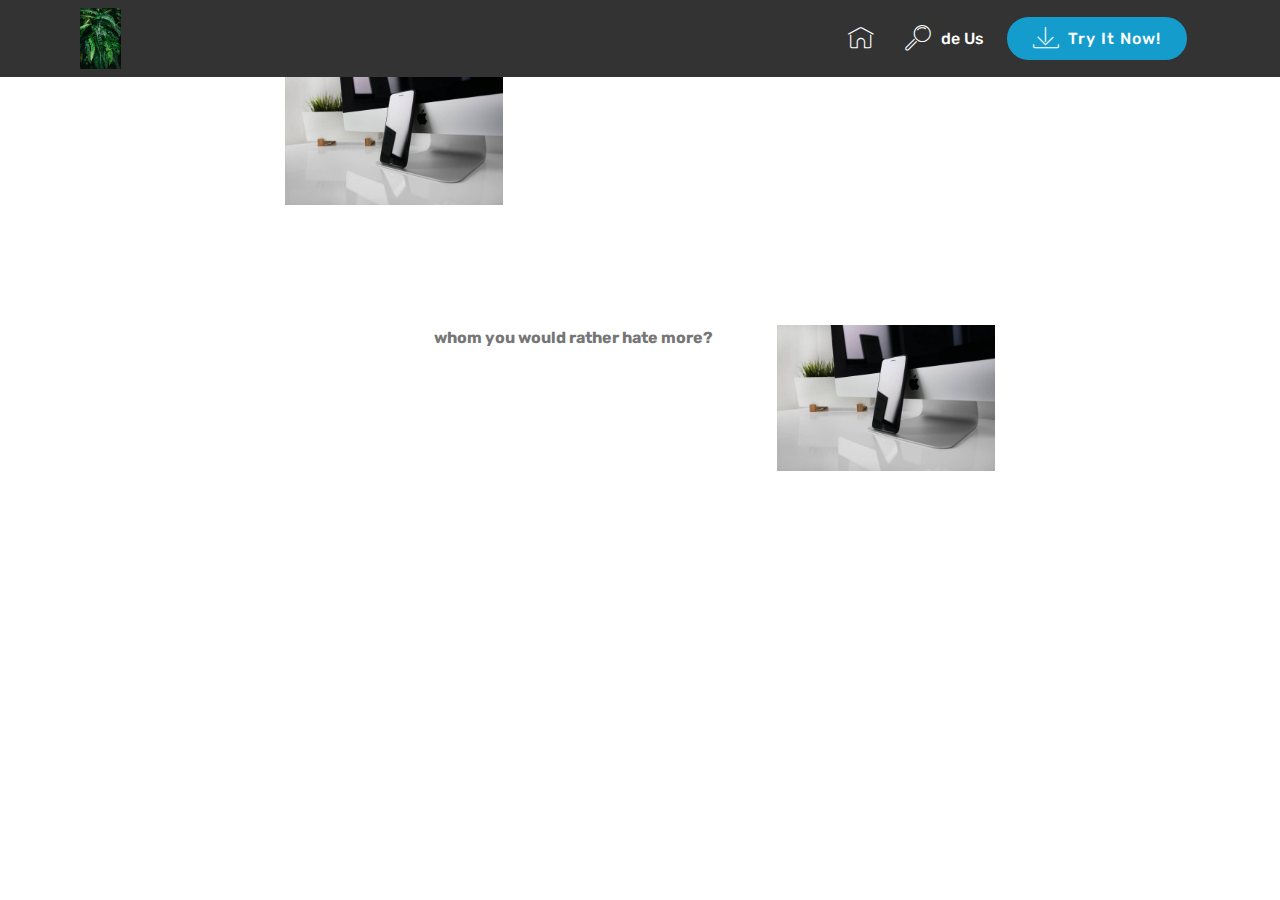
==== commit e53acd61: "create github pages" ====
--- a/page1.html
+++ b/page1.html
@@ -53,7 +53,7 @@
                 <li class="nav-item">
                     <a class="nav-link link text-white display-4" href="https://mobirise.com">
                         <span class="mbri-search mbr-iconfont mbr-iconfont-btn"></span>
-                        About Us
+                        de Us
                     </a>
                 </li></ul>
             <div class="navbar-buttons mbr-section-btn"><a class="btn btn-sm btn-primary display-4" href="https://mobirise.com">
@@ -64,7 +64,7 @@
     </nav>
 </section>
 
-<section class="engine"><a href="https://mobirise.me/j">website templates</a></section><section class="mbr-section content6 cid-qRWNiUlGW6" id="content6-o">
+<section class="engine"><a href="https://mobirise.me/a">Mobirise alternative</a></section><section class="mbr-section content6 cid-qRWNiUlGW6" id="content6-o">
     
      
     
@@ -100,7 +100,7 @@
                         </div>
                     </div>
                     <div class="mbr-figure" style="width: 60%;">
-                     <img src="assets/images/011.jpg" alt="Mobirise" title="">  
+                     <img src="assets/images/012.jpg" alt="Mobirise" title="">  
                     </div>
                 </div>
             </div>
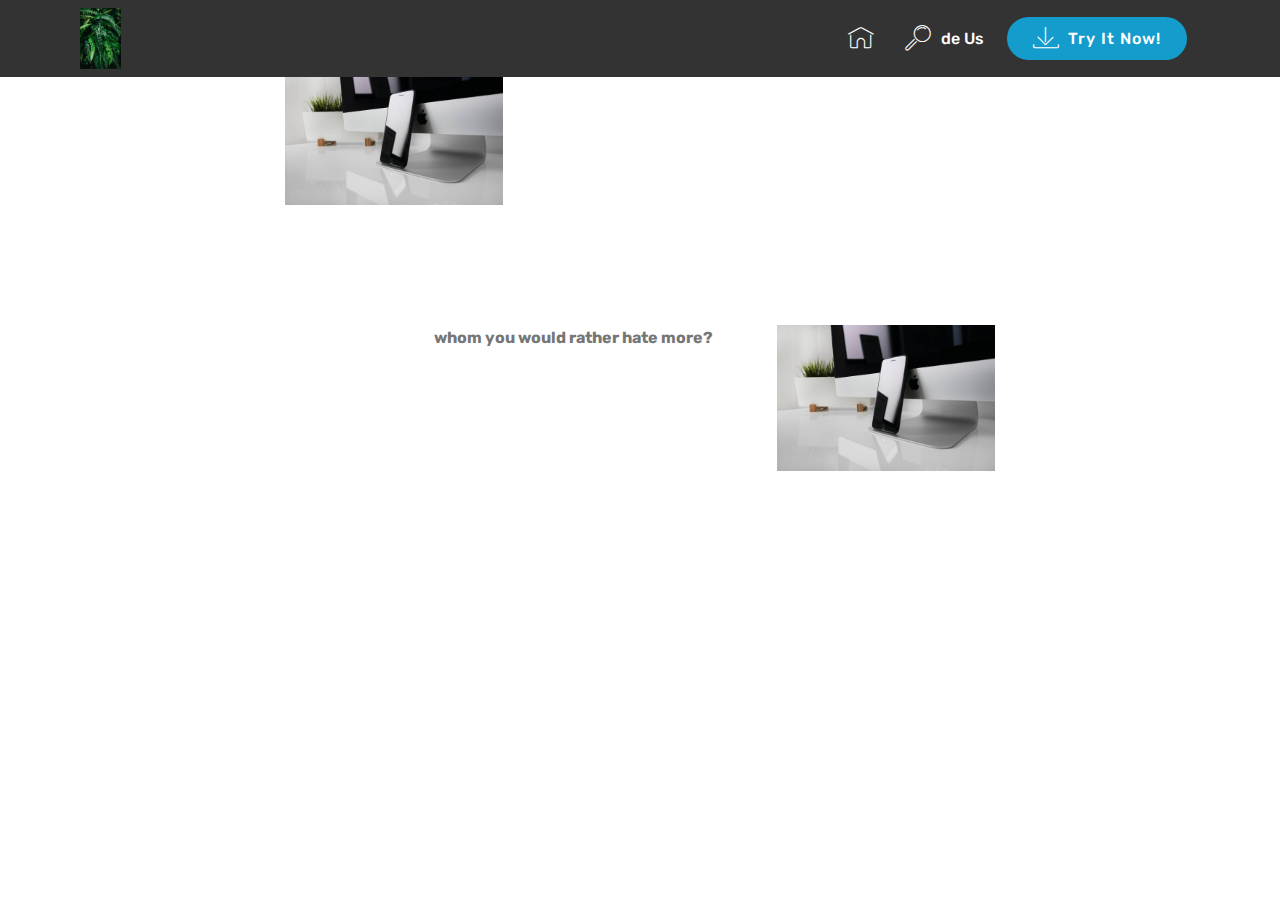
==== commit 4f9c56c4: "create github pages" ====
--- a/page1.html
+++ b/page1.html
@@ -6,7 +6,7 @@
   <meta http-equiv="X-UA-Compatible" content="IE=edge">
   <meta name="generator" content="Mobirise v4.7.2, mobirise.com">
   <meta name="viewport" content="width=device-width, initial-scale=1, minimum-scale=1">
-  <link rel="shortcut icon" href="assets/images/logo2.png" type="image/x-icon">
+  <link rel="shortcut icon" href="assets/images/mbr-122x183.jpg" type="image/x-icon">
   <meta name="description" content="Site Builder Description">
   <title>Articles</title>
   <link rel="stylesheet" href="assets/web/assets/mobirise-icons/mobirise-icons.css">
@@ -64,7 +64,7 @@
     </nav>
 </section>
 
-<section class="engine"><a href="https://mobirise.me/a">Mobirise alternative</a></section><section class="mbr-section content6 cid-qRWNiUlGW6" id="content6-o">
+<section class="engine"><a href="https://mobirise.me/a">Mobirise review</a></section><section class="mbr-section content6 cid-qRWNiUlGW6" id="content6-o">
     
      
     
@@ -100,7 +100,7 @@
                         </div>
                     </div>
                     <div class="mbr-figure" style="width: 60%;">
-                     <img src="assets/images/012.jpg" alt="Mobirise" title="">  
+                     <img src="assets/images/010.jpg" alt="Mobirise" title="">  
                     </div>
                 </div>
             </div>
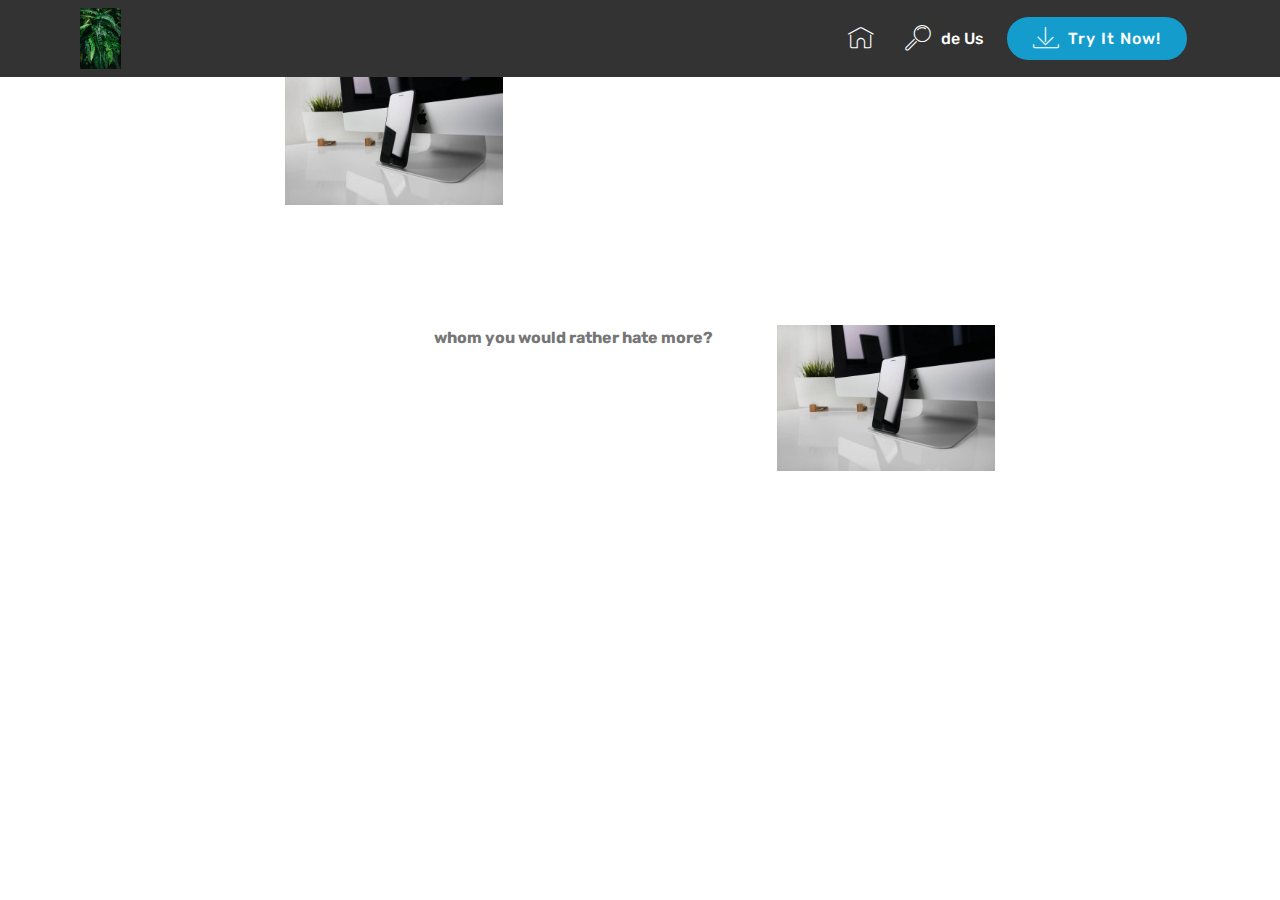
==== commit f1530b78: "create github pages" ====
--- a/page1.html
+++ b/page1.html
@@ -64,7 +64,7 @@
     </nav>
 </section>
 
-<section class="engine"><a href="https://mobirise.me/a">Mobirise review</a></section><section class="mbr-section content6 cid-qRWNiUlGW6" id="content6-o">
+<section class="engine"><a href="https://mobirise.me/i">website creation software</a></section><section class="mbr-section content6 cid-qRWNiUlGW6" id="content6-o">
     
      
     
